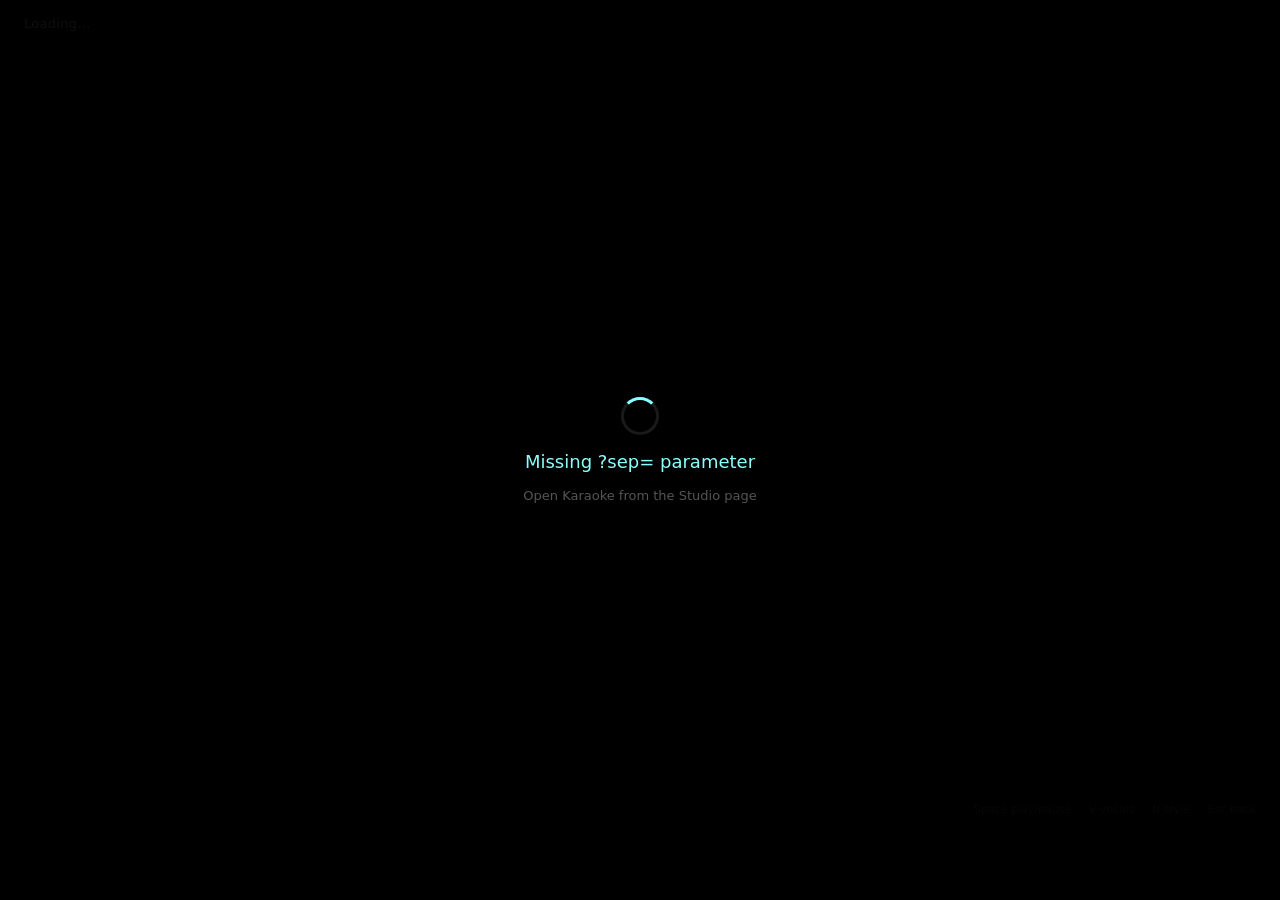
==== frontend/karaoke.html @ 3362b4e2 "karaoke lyrics sync" ====
<!DOCTYPE html>
<html lang="en">
<head>
<meta charset="UTF-8">
<meta name="viewport" content="width=device-width,initial-scale=1">
<title>WAIvePulse Karaoke</title>
<style>
*{box-sizing:border-box;margin:0;padding:0}
body{background:#000;color:#fff;font-family:'Segoe UI',system-ui,sans-serif;width:100vw;height:100vh;overflow:hidden;cursor:none}
body.show-cursor{cursor:default}

/* Visualizer */
#viz{position:fixed;inset:0;width:100%;height:100%;z-index:0}

/* Top scrim — helps lyrics pop */
#scrim-top{position:fixed;top:0;left:0;right:0;height:220px;background:linear-gradient(to bottom,rgba(0,0,0,0.72) 0%,transparent 100%);z-index:1;pointer-events:none}

/* Title */
#title-bar{position:fixed;top:16px;left:24px;font-size:13px;color:rgba(255,255,255,0.45);z-index:3;pointer-events:none;white-space:nowrap;overflow:hidden;text-overflow:ellipsis;max-width:45vw;letter-spacing:.3px}

/* 5-word lyric window */
#lyrics{position:fixed;top:52px;left:50%;transform:translateX(-50%);display:flex;align-items:baseline;gap:18px;z-index:2;white-space:nowrap;pointer-events:none}
.kw{font-weight:900;color:#fff;opacity:0;transition:opacity .08s;pointer-events:none;user-select:none;text-shadow:0 2px 16px rgba(0,0,0,0.9)}
#kw0,#kw4{font-size:30px}
#kw1,#kw3{font-size:46px}
#kw2{font-size:70px;color:#ffd84a;text-shadow:0 0 40px rgba(255,216,74,0.85),0 2px 16px rgba(0,0,0,0.9)}

/* Status overlay */
#status{position:fixed;inset:0;display:flex;align-items:center;justify-content:center;flex-direction:column;gap:16px;z-index:20;background:rgba(0,0,0,0.88)}
#status.hidden{display:none}
#status-msg{font-size:18px;color:#8cffff;text-align:center;max-width:500px}
#status-sub{font-size:13px;color:#555;text-align:center}
.spinner{width:38px;height:38px;border:3px solid #1a1a1a;border-top:3px solid #8cffff;border-radius:50%;animation:spin 1s linear infinite}
@keyframes spin{to{transform:rotate(360deg)}}

/* Controls bar */
#controls{position:fixed;bottom:0;left:0;right:0;padding:20px 24px 24px;background:linear-gradient(to top,rgba(0,0,0,0.9) 0%,transparent 100%);display:flex;align-items:center;gap:10px;z-index:5;transition:opacity .4s}
#controls.hidden{opacity:0;pointer-events:none}
.c-btn{background:rgba(255,255,255,0.08);border:1px solid rgba(255,255,255,0.18);color:#ccc;padding:6px 14px;border-radius:6px;cursor:pointer;font-size:12px;font-weight:600;transition:background .15s,border-color .15s;white-space:nowrap;flex-shrink:0;letter-spacing:.3px}
.c-btn:hover{background:rgba(255,255,255,0.18);color:#fff}
.c-btn.active{background:rgba(140,255,255,0.15);border-color:rgba(140,255,255,0.4);color:#8cffff}
#progress-wrap{flex:1;padding:8px 0;cursor:pointer}
#progress-bar{height:3px;background:rgba(255,255,255,0.12);border-radius:2px;position:relative}
#progress-fill{height:100%;background:#8cffff;border-radius:2px;width:0%;transition:width .08s}
#time-disp{font-size:11px;color:#666;font-family:'Courier New',monospace;white-space:nowrap;min-width:88px;text-align:right}

/* Volume slider */
#vol-wrap{display:flex;align-items:center;gap:6px;flex-shrink:0}
#vol-wrap label{font-size:11px;color:#666;white-space:nowrap}
#vol-slider{-webkit-appearance:none;appearance:none;width:80px;height:3px;border-radius:2px;background:rgba(255,255,255,0.15);outline:none;cursor:pointer}
#vol-slider::-webkit-slider-thumb{-webkit-appearance:none;appearance:none;width:13px;height:13px;border-radius:50%;background:#8cffff;cursor:pointer;box-shadow:0 0 6px rgba(140,255,255,0.6)}
#vol-slider::-moz-range-thumb{width:13px;height:13px;border:none;border-radius:50%;background:#8cffff;cursor:pointer}

/* Preset name flash */
#preset-name{position:fixed;bottom:80px;left:50%;transform:translateX(-50%);font-size:12px;color:rgba(140,255,255,0.6);letter-spacing:.5px;pointer-events:none;opacity:0;transition:opacity .4s;z-index:6;white-space:nowrap}

/* Help hint */
#hint{position:fixed;bottom:80px;right:24px;font-size:11px;color:rgba(255,255,255,0.2);pointer-events:none;z-index:6;line-height:1.8}
</style>
</head>
<body>

<canvas id="viz"></canvas>
<div id="scrim-top"></div>
<div id="title-bar">Loading…</div>

<div id="lyrics">
  <span class="kw" id="kw0"></span>
  <span class="kw" id="kw1"></span>
  <span class="kw" id="kw2"></span>
  <span class="kw" id="kw3"></span>
  <span class="kw" id="kw4"></span>
</div>

<div id="status">
  <div class="spinner"></div>
  <div id="status-msg">Loading…</div>
  <div id="status-sub"></div>
</div>

<div id="controls" class="hidden">
  <button class="c-btn" id="back-btn">← Studio</button>
  <button class="c-btn" id="play-btn" onclick="togglePlay()" style="min-width:36px">▶</button>
  <div id="progress-wrap" onclick="seekClick(event)">
    <div id="progress-bar"><div id="progress-fill"></div></div>
  </div>
  <div id="time-disp">0:00 / 0:00</div>
  <div id="vol-wrap">
    <label for="vol-slider">🔊</label>
    <input id="vol-slider" type="range" min="0" max="1" step="0.02" value="1" oninput="setVolume(this.value)">
  </div>
  <button class="c-btn" id="resync-btn" style="display:none" onclick="retranscribe()" title="Re-run transcription with a better model">🔄 Re-sync</button>
  <button class="c-btn" id="vocals-btn" onclick="toggleVocals()">🎤 Vocals ON</button>
  <button class="c-btn" onclick="nextPreset()" title="Cycle visual style (N)">🎨 Style</button>
</div>

<div id="preset-name"></div>
<div id="hint">Space play/pause &nbsp;·&nbsp; V vocals &nbsp;·&nbsp; N style &nbsp;·&nbsp; Esc back</div>

<script>
// ── Params ───────────────────────────────────────────────────────────────────
const _params = new URLSearchParams(location.search);
const _sepId  = _params.get('sep');

// ── State ────────────────────────────────────────────────────────────────────
let _actx=null,_playing=false,_dur=0;
let _startTime=0,_startOff=0;
let _stems={},_sources={},_vocalsGain=null,_masterGain=null,_analyser=null,_vocalsOn=true;
let _words=[],_lastWordIdx=-1,_matchPct=null;
let _presetIdx=0,_vizPhase=0,_hideTimer=null;
let _maskRot=0,_patRot=0,_bassSmooth=0,_midsSmooth=0,_hiSmooth=0;
let _beatFlash=0,_beatAvg=0,_patCache={};
let _stars=null,_bubbles=null,_lasers=null;
const _eyeImg=(()=>{const i=new Image();i.src='/assets/eye.png';return i;})();

const PRESETS=[
  {name:'Galaxy',       engine:'galaxy'},
  {name:'Aurora',       engine:'aurora'},
  {name:'Bars',         engine:'bars'},
  {name:'Scope',        engine:'scope'},
  {name:'Hypertube',    engine:'starfield'},
  {name:'Kaleidoscope', engine:'kaleidoscope'},
  {name:'Neon Tunnel',  engine:'tunnel',  shape:'triangle'},
  {name:'Hex Portal',   engine:'tunnel',  shape:'hex'},
  {name:'Bubbles',      engine:'bubbles'},
  {name:'Lasers',       engine:'lasers'},
  {name:'Eye',          engine:'eye'},
  {name:'Mandala',      engine:'mandala'},
  {name:'Solar Pulse',  engine:'mask', shape:'star5',    pat:'dots',    hue:28,  accent:180,patSize:40,motion:'pulse'},
  {name:'Deep Ocean',   engine:'mask', shape:'hex',      pat:'rings',   hue:195, accent:40, patSize:56,motion:'breathe'},
  {name:'Amethyst',     engine:'mask', shape:'flower',   pat:'grid',    hue:280, accent:60, patSize:44,motion:'spin'},
  {name:'Acid Rain',    engine:'mask', shape:'cross',    pat:'lines',   hue:120, accent:300,patSize:40,motion:'pulse'},
  {name:'Midnight',     engine:'mask', shape:'diamond',  pat:'hex',     hue:220, accent:30, patSize:52,motion:'breathe'},
  {name:'Inferno',      engine:'mask', shape:'star8',    pat:'chevron', hue:0,   accent:50, patSize:40,motion:'spin'},
  {name:'Arctic',       engine:'mask', shape:'triangle', pat:'dots',    hue:180, accent:280,patSize:36,motion:'pulse'},
  {name:'Gold Rush',    engine:'mask', shape:'star6',    pat:'grid',    hue:45,  accent:200,patSize:48,motion:'breathe'},
  {name:'Void',         engine:'mask', shape:'circle',   pat:'rings',   hue:260, accent:100,patSize:52,motion:'spin'},
  {name:'Plasma',       engine:'mask', shape:'flower',   pat:'chevron', hue:320, accent:170,patSize:44,motion:'pulse'},
  {name:'Forest',       engine:'mask', shape:'hex',      pat:'lines',   hue:100, accent:280,patSize:48,motion:'breathe'},
  {name:'Chrome',       engine:'mask', shape:'star5',    pat:'hex',     hue:-1,  accent:60, patSize:48,motion:'spin'},
];

// ── Helpers ──────────────────────────────────────────────────────────────────
function fmtTime(s){const m=Math.floor(s/60);return m+':'+((''+Math.floor(s%60)).padStart(2,'0'));}
function setStatus(msg,sub=''){document.getElementById('status-msg').textContent=msg;document.getElementById('status-sub').textContent=sub;}
function hideStatus(){document.getElementById('status').classList.add('hidden');}
function currentPos(){return _playing?_startOff+(_actx.currentTime-_startTime):_startOff;}

// ── Controls auto-hide ───────────────────────────────────────────────────────
document.addEventListener('mousemove',()=>{
  document.body.classList.add('show-cursor');
  document.getElementById('controls').classList.remove('hidden');
  document.getElementById('hint').style.opacity='1';
  clearTimeout(_hideTimer);
  _hideTimer=setTimeout(()=>{
    document.getElementById('controls').classList.add('hidden');
    document.getElementById('hint').style.opacity='0';
    document.body.classList.remove('show-cursor');
  },3500);
});

// ── Audio engine ─────────────────────────────────────────────────────────────
async function loadStems(stemUrls){
  _actx=new AudioContext();
  const master=_actx.createGain();
  _masterGain=master;
  _analyser=_actx.createAnalyser();
  _analyser.fftSize=2048;
  master.connect(_analyser);
  _analyser.connect(_actx.destination);

  const names=Object.keys(stemUrls);
  for(let i=0;i<names.length;i++){
    const name=names[i];
    setStatus('Loading stems…',`${i+1} / ${names.length}: ${name}`);
    try{
      const ab=await(await fetch(stemUrls[name])).arrayBuffer();
      const buf=await _actx.decodeAudioData(ab);
      const g=_actx.createGain();
      g.connect(master);
      _stems[name]={buffer:buf,gainNode:g};
      if(!_dur)_dur=buf.duration;
      if(name==='vocals')_vocalsGain=g;
    }catch(e){console.warn('stem load failed:',name,e);}
  }
}

function startPlayback(){
  if(!_actx||!Object.keys(_stems).length)return;
  if(_actx.state==='suspended')_actx.resume();
  _startTime=_actx.currentTime;
  const off=Math.max(0,Math.min(_dur,_startOff));
  for(const[name,t]of Object.entries(_stems)){
    const src=_actx.createBufferSource();
    src.buffer=t.buffer;
    src.connect(t.gainNode);
    src.start(_actx.currentTime+0.05,off);
    src.onended=()=>{if(_sources[name]===src)_sources[name]=null;};
    _sources[name]=src;
  }
  _playing=true;
  document.getElementById('play-btn').textContent='⏸';
}

function stopSources(){
  for(const s of Object.values(_sources)){try{s?.stop();}catch{}}
  _sources={};
}

function pausePlayback(){
  _startOff=currentPos();
  stopSources();
  _playing=false;
  document.getElementById('play-btn').textContent='▶';
}

function togglePlay(){_playing?pausePlayback():startPlayback();}

function seekTo(pos){
  const was=_playing;
  if(was)stopSources();
  _startOff=Math.max(0,Math.min(_dur,pos));
  _startTime=_actx?.currentTime||0;
  _lastWordIdx=-1;
  if(was)startPlayback();
}

function seekClick(e){
  const bar=document.getElementById('progress-bar');
  seekTo((e.offsetX/bar.clientWidth)*_dur);
}

function setVolume(v){
  if(_masterGain&&_actx)_masterGain.gain.setTargetAtTime(parseFloat(v),_actx.currentTime,0.02);
}

function toggleVocals(){
  if(!_vocalsGain||!_actx)return;
  _vocalsOn=!_vocalsOn;
  _vocalsGain.gain.setTargetAtTime(_vocalsOn?1:0,_actx.currentTime,0.05);
  const btn=document.getElementById('vocals-btn');
  btn.textContent=_vocalsOn?'🎤 Vocals ON':'🎤 Vocals OFF';
  btn.classList.toggle('active',!_vocalsOn);
}

function _updateResyncBtn(){
  const btn=document.getElementById('resync-btn');
  if(!btn)return;
  btn.style.display=_words.length?'':'none';
  if(_matchPct===null){btn.textContent='🔄 Re-sync';return;}
  const ok=_matchPct>=90;
  btn.textContent=`🔄 ${_matchPct}%`;
  btn.style.color=ok?'':'#ff7c7c';
  btn.style.borderColor=ok?'':'#7c2020';
  btn.title=ok
    ?`Lyrics matched ${_matchPct}% — click to re-run with a larger model`
    :`Only ${_matchPct}% of lyrics matched — click Re-sync for better accuracy`;
}

async function retranscribe(){
  const btn=document.getElementById('resync-btn');
  btn.textContent='⏳ Syncing…';btn.disabled=true;
  // Pick a better model than whatever was used before
  const model=_matchPct!==null&&_matchPct<85?'small':'small';
  try{
    const r=await fetch(`/transcribe/${_sepId}?force=true&model=${model}`,{method:'POST'});
    if(!r.ok)throw new Error(await r.text());
    // Poll until done
    for(;;){
      await new Promise(res=>setTimeout(res,2500));
      const d=await(await fetch('/transcribe/status/'+_sepId)).json();
      if(d.status==='done'){
        _matchPct=d.match_pct??null;
        _words=padLyricTail(d.words||[]);
        _lastWordIdx=-1;
        _updateResyncBtn();
        break;
      }
      if(d.status==='error'){btn.textContent='❌ Failed';btn.disabled=false;return;}
    }
  }catch(e){console.error(e);btn.textContent='❌ Error';}
  btn.disabled=false;
}

// ── Lyrics ───────────────────────────────────────────────────────────────────
function padLyricTail(words){
  if(!words.length)return words;
  const last=words[words.length-1];
  const out=[...words];
  for(let i=1;i<=5;i++)out.push({word:'',start:last.end+i*1.1-0.5,end:last.end+i*1.1+0.5});
  return out;
}
function findWordIdx(pos){
  let lo=0,hi=_words.length-1;
  while(lo<=hi){
    const mid=(lo+hi)>>1;
    if(_words[mid].end<pos)lo=mid+1;
    else if(_words[mid].start>pos)hi=mid-1;
    else return mid;
  }
  return Math.min(lo,_words.length-1);
}

function updateLyrics(pos){
  if(!_words.length)return;
  const idx=findWordIdx(pos);
  if(idx===_lastWordIdx)return;
  _lastWordIdx=idx;
  const OPA=[0.22,0.55,1.0,0.55,0.22];
  for(let si=0;si<5;si++){
    const wi=idx-2+si;
    const el=document.getElementById('kw'+si);
    if(wi>=0&&wi<_words.length){
      el.textContent=_words[wi].word;
      el.style.opacity=OPA[si];
    }else{
      el.textContent='';
      el.style.opacity=0;
    }
  }
}

// ── Visualizer ───────────────────────────────────────────────────────────────
const canvas=document.getElementById('viz');
const ctx=canvas.getContext('2d');

function resizeCanvas(){canvas.width=window.innerWidth;canvas.height=window.innerHeight;}
window.addEventListener('resize',()=>{resizeCanvas();_stars=null;_lasers=null;});
resizeCanvas();

function nextPreset(){
  _presetIdx=(_presetIdx+1)%PRESETS.length;
  _patCache={};_stars=null;_bubbles=null;_lasers=null;
  const el=document.getElementById('preset-name');
  el.textContent=PRESETS[_presetIdx].name;
  el.style.opacity='1';
  setTimeout(()=>el.style.opacity='0',1800);
}

// ── Audio helpers ─────────────────────────────────────────────────────────────
function getAudioLevels(freq){
  const n=freq.length;
  const be=Math.max(1,Math.floor(n*.03));
  const me=Math.max(be+1,Math.floor(n*.15));
  const he=Math.max(me+1,Math.floor(n*.4));
  let bass=0,mids=0,hi=0;
  for(let i=0;i<be;i++)bass+=freq[i]/255;
  for(let i=be;i<me;i++)mids+=freq[i]/255;
  for(let i=me;i<he;i++)hi+=freq[i]/255;
  bass/=be; mids/=(me-be); hi/=(he-me);
  return{bass,mids,hi,energy:(bass*2+mids+hi)/4};
}

// ── Starfield / Hypertube ─────────────────────────────────────────────────────
function newStar(W,H,spread){
  const a=Math.random()*Math.PI*2;
  const r=Math.pow(Math.random(),0.5)*0.75;
  return{x:Math.cos(a)*r,y:Math.sin(a)*r,z:spread?Math.random():1,pz:null,
    hue:Math.random()*360,speed:0.7+Math.random()*0.6};
}
function drawStarfield(W,H,freq){
  if(!_stars){_stars=[];for(let i=0;i<350;i++)_stars.push(newStar(W,H,true));}
  const focal=Math.min(W,H)*0.55,cx=W/2,cy=H/2;
  const spd=0.006+_bassSmooth*0.055;
  for(let i=0;i<_stars.length;i++){
    const s=_stars[i];
    s.pz=s.z; s.z-=spd*s.speed;
    if(s.z<=0.001){_stars[i]=newStar(W,H,false);continue;}
    const sx=cx+(s.x/s.z)*focal, sy=cy+(s.y/s.z)*focal;
    const px=cx+(s.x/s.pz)*focal,py=cy+(s.y/s.pz)*focal;
    if(sx<-20||sx>W+20||sy<-20||sy>H+20){_stars[i]=newStar(W,H,false);continue;}
    const bright=Math.pow(1-s.z,1.5);
    s.hue=(s.hue+0.4)%360;
    ctx.strokeStyle=`hsla(${s.hue},80%,${55+bright*40}%,${0.35+bright*0.65})`;
    ctx.lineWidth=Math.max(0.5,(1-s.z)*2.5+_bassSmooth*1.5);
    ctx.beginPath();ctx.moveTo(px,py);ctx.lineTo(sx,sy);ctx.stroke();
  }
  const rimR=Math.min(W,H)*0.38;
  const rim=ctx.createRadialGradient(cx,cy,rimR*.7,cx,cy,rimR*1.15);
  rim.addColorStop(0,'transparent');
  rim.addColorStop(0.7,`hsla(${(_vizPhase*15)%360},100%,50%,${0.04+_bassSmooth*0.08})`);
  rim.addColorStop(1,'transparent');
  ctx.fillStyle=rim;ctx.fillRect(0,0,W,H);
}

// ── Kaleidoscope ──────────────────────────────────────────────────────────────
function drawKaleidoscopeWedge(freq,wedgeAngle,maxR){
  const nBars=38;
  for(let i=0;i<nBars;i++){
    const t=i/nBars;
    const a=t*wedgeAngle;
    const amp=freq[Math.floor(t*freq.length*0.55)]/255;
    const r0=maxR*0.08, r1=r0+amp*maxR*0.92;
    const hue=(t*210+_vizPhase*55)%360;
    ctx.strokeStyle=`hsla(${hue},100%,${52+amp*32}%,${0.45+amp*0.55})`;
    ctx.lineWidth=1.2+amp*2.8;
    ctx.shadowColor=`hsla(${hue},100%,72%,0.7)`;ctx.shadowBlur=2+amp*9;
    ctx.beginPath();
    ctx.moveTo(Math.cos(a)*r0,Math.sin(a)*r0);
    ctx.lineTo(Math.cos(a)*r1,Math.sin(a)*r1);
    ctx.stroke();
  }
  for(let ri=0;ri<4;ri++){
    const rAmp=freq[10+ri*15]/255;
    const arcR=maxR*(0.18+ri*0.22+rAmp*0.06);
    ctx.strokeStyle=`hsla(${(_vizPhase*30+ri*50)%360},100%,70%,${0.14+rAmp*0.35})`;
    ctx.lineWidth=0.8+rAmp*1.5;
    ctx.beginPath();ctx.arc(0,0,arcR,0,wedgeAngle);ctx.stroke();
  }
  if(_beatFlash>0.15){
    for(let i=0;i<6;i++){
      const a=Math.random()*wedgeAngle, r=maxR*(0.1+Math.random()*0.85);
      ctx.fillStyle=`rgba(255,255,255,${_beatFlash*0.9})`;
      ctx.beginPath();ctx.arc(Math.cos(a)*r,Math.sin(a)*r,1+_beatFlash*3,0,Math.PI*2);ctx.fill();
    }
  }
  ctx.shadowBlur=0;
}
function drawKaleidoscope(W,H,freq){
  const cx=W/2,cy=H/2,N=12,wedge=Math.PI*2/N;
  const maxR=Math.min(W,H)*0.46;
  for(let s=0;s<N;s++){
    ctx.save();ctx.translate(cx,cy);
    ctx.rotate(s*wedge+_vizPhase*0.18);
    if(s%2===1)ctx.scale(1,-1);
    ctx.beginPath();ctx.moveTo(0,0);ctx.arc(0,0,maxR+10,0,wedge);ctx.closePath();ctx.clip();
    drawKaleidoscopeWedge(freq,wedge,maxR);
    ctx.restore();
  }
}

// ── Shape helper (shared by Tunnel + Mask) ────────────────────────────────────
function buildShapePath(c,shape,r){
  c.beginPath();
  if(shape==='flower'){
    for(let i=0;i<6;i++){
      const a=i/6*Math.PI*2,px=Math.cos(a)*r*.5,py=Math.sin(a)*r*.5;
      c.moveTo(px+r*.45,py);c.arc(px,py,r*.45,0,Math.PI*2);
    }
    return;
  }
  if(shape==='circle'){c.arc(0,0,r,0,Math.PI*2);c.closePath();return;}
  if(shape==='star5'||shape==='star6'||shape==='star8'){
    const pts=shape==='star5'?5:shape==='star6'?6:8, inner=r*(shape==='star8'?.44:.40);
    for(let i=0;i<pts*2;i++){
      const a=i/(pts*2)*Math.PI*2-Math.PI/2,rr=i%2===0?r:inner;
      i===0?c.moveTo(Math.cos(a)*rr,Math.sin(a)*rr):c.lineTo(Math.cos(a)*rr,Math.sin(a)*rr);
    }
  }else if(shape==='hex'){
    for(let i=0;i<6;i++){const a=i/6*Math.PI*2;i===0?c.moveTo(Math.cos(a)*r,Math.sin(a)*r):c.lineTo(Math.cos(a)*r,Math.sin(a)*r);}
  }else if(shape==='diamond'){
    c.moveTo(0,-r);c.lineTo(r*.6,0);c.lineTo(0,r);c.lineTo(-r*.6,0);
  }else if(shape==='cross'){
    const a=r*.35;
    c.moveTo(-a,-r);c.lineTo(a,-r);c.lineTo(a,-a);c.lineTo(r,-a);
    c.lineTo(r,a);c.lineTo(a,a);c.lineTo(a,r);c.lineTo(-a,r);
    c.lineTo(-a,a);c.lineTo(-r,a);c.lineTo(-r,-a);c.lineTo(-a,-a);
  }else if(shape==='triangle'){
    for(let i=0;i<3;i++){const a=i/3*Math.PI*2-Math.PI/2;i===0?c.moveTo(Math.cos(a)*r,Math.sin(a)*r):c.lineTo(Math.cos(a)*r,Math.sin(a)*r);}
  }
  c.closePath();
}

// ── Neon Tunnel ───────────────────────────────────────────────────────────────
function drawTunnel(W,H,freq,shape){
  const cx=W/2,cy=H/2,steps=52;
  const baseR=Math.min(W,H)*0.52, zoom=1+_beatFlash*0.18;
  ctx.save();ctx.translate(cx,cy);
  for(let i=steps;i>=0;i--){
    const t=i/steps, r=baseR*Math.pow(0.92,steps-i)*zoom;
    if(r<3)continue;
    const amp=freq[Math.floor(t*freq.length*0.5)]/255;
    const hue=(t*280+_vizPhase*25)%360;
    ctx.save();ctx.rotate(_vizPhase*0.45+i*0.055);
    buildShapePath(ctx,shape,r);
    ctx.strokeStyle=`hsla(${hue},100%,${48+amp*32}%,${0.25+amp*0.75})`;
    ctx.lineWidth=0.8+amp*2.2;
    ctx.shadowColor=`hsla(${hue},100%,70%,.55)`;ctx.shadowBlur=3+amp*10;
    ctx.stroke();ctx.shadowBlur=0;ctx.restore();
  }
  ctx.restore();
  const vg=ctx.createRadialGradient(cx,cy,0,cx,cy,baseR*0.3);
  vg.addColorStop(0,`hsla(${(_vizPhase*20)%360},100%,90%,${0.5+_bassSmooth*0.5})`);
  vg.addColorStop(1,'transparent');
  ctx.fillStyle=vg;ctx.fillRect(0,0,W,H);
}

// ── Bubbles ───────────────────────────────────────────────────────────────────
function newBubble(W,H,randomY){
  return{x:30+Math.random()*(W-60),y:randomY?Math.random()*H:H+60,
    vx:(Math.random()-0.5)*0.9,vy:-(0.4+Math.random()*1.2),
    r:18+Math.random()*55,hue:Math.random()*360,alpha:0.35+Math.random()*0.35,
    popping:false,popT:0,particles:null};
}
function popParticles(b){
  return Array.from({length:9},(_,i)=>{
    const a=i/9*Math.PI*2+(Math.random()-.5)*.4;
    return{x:b.x,y:b.y,vx:Math.cos(a)*(2+Math.random()*4),vy:Math.sin(a)*(2+Math.random()*4),r:2+Math.random()*4,life:1};
  });
}
function drawBubbles(W,H,freq){
  if(!_bubbles){_bubbles=[];for(let i=0;i<22;i++)_bubbles.push(newBubble(W,H,true));}
  if(_bubbles.length<28&&Math.random()<0.04)_bubbles.push(newBubble(W,H,false));
  if(_beatFlash>0.75){
    const n=1+Math.floor(_beatFlash*2);
    for(let k=0;k<n;k++){
      const live=_bubbles.filter(b=>!b.popping);
      if(live.length){const b=live[Math.floor(Math.random()*live.length)];b.popping=true;b.particles=popParticles(b);}
    }
  }
  for(let i=_bubbles.length-1;i>=0;i--){
    const b=_bubbles[i];
    if(b.popping){
      b.popT+=0.07;
      ctx.strokeStyle=`hsla(${b.hue},100%,75%,${1-b.popT})`;ctx.lineWidth=2;
      ctx.shadowColor=`hsla(${b.hue},100%,75%,0.6)`;ctx.shadowBlur=10;
      ctx.beginPath();ctx.arc(b.x,b.y,b.r+b.popT*50,0,Math.PI*2);ctx.stroke();
      ctx.shadowBlur=0;
      if(b.particles)for(const p of b.particles){
        p.x+=p.vx;p.y+=p.vy;p.vy+=0.08;p.life-=0.04;
        if(p.life>0){ctx.fillStyle=`hsla(${b.hue},100%,78%,${p.life})`;ctx.beginPath();ctx.arc(p.x,p.y,p.r*p.life,0,Math.PI*2);ctx.fill();}
      }
      if(b.popT>=1)_bubbles.splice(i,1);
      continue;
    }
    b.x+=b.vx+Math.sin(_vizPhase*0.7+i*0.8)*0.4;b.y+=b.vy;
    b.hue=(b.hue+0.25)%360;
    if(b.y+b.r<-80){_bubbles.splice(i,1);continue;}
    const g=ctx.createRadialGradient(b.x-b.r*.3,b.y-b.r*.3,b.r*.05,b.x,b.y,b.r);
    g.addColorStop(0,`hsla(${b.hue},50%,96%,${b.alpha*.85})`);
    g.addColorStop(0.45,`hsla(${b.hue},75%,62%,${b.alpha*.28})`);
    g.addColorStop(1,`hsla(${b.hue},100%,38%,${b.alpha*.65})`);
    ctx.fillStyle=g;ctx.beginPath();ctx.arc(b.x,b.y,b.r,0,Math.PI*2);ctx.fill();
    ctx.fillStyle=`rgba(255,255,255,${b.alpha*.45})`;
    ctx.beginPath();ctx.ellipse(b.x-b.r*.28,b.y-b.r*.32,b.r*.22,b.r*.13,-Math.PI/5,0,Math.PI*2);ctx.fill();
    ctx.strokeStyle=`hsla(${b.hue},100%,80%,${b.alpha*.5})`;ctx.lineWidth=1.2;
    ctx.beginPath();ctx.arc(b.x,b.y,b.r,0,Math.PI*2);ctx.stroke();
  }
}

// ── Lasers ────────────────────────────────────────────────────────────────────
function newLaser(W,H){
  const edge=Math.floor(Math.random()*4);
  const x=edge===1?W:edge===3?0:Math.random()*W;
  const y=edge===0?0:edge===2?H:Math.random()*H;
  const ang=Math.random()*Math.PI*2;
  return{x,y,vx:Math.cos(ang),vy:Math.sin(ang),hue:Math.random()*360,trail:[{x,y}]};
}
function drawLasers(W,H,freq){
  if(!_lasers){_lasers=[];for(let i=0;i<7;i++)_lasers.push(newLaser(W,H));}
  const spd=4+_bassSmooth*9, trailLen=18+Math.floor(_hiSmooth*12);
  for(const L of _lasers){
    L.x+=L.vx*spd;L.y+=L.vy*spd;
    if(L.x<=0||L.x>=W){L.vx*=-1;L.x=Math.max(0,Math.min(W,L.x));}
    if(L.y<=0||L.y>=H){L.vy*=-1;L.y=Math.max(0,Math.min(H,L.y));}
    L.hue=(L.hue+0.6+_midsSmooth*3)%360;
    L.trail.push({x:L.x,y:L.y});
    if(L.trail.length>trailLen)L.trail.shift();
    if(L.trail.length<2)continue;
    for(let i=1;i<L.trail.length;i++){
      const t=i/L.trail.length;
      ctx.strokeStyle=`hsla(${L.hue},100%,70%,${t*(0.5+_hiSmooth*0.5)})`;
      ctx.lineWidth=t*(2+_bassSmooth*4);
      ctx.shadowColor=`hsla(${L.hue},100%,70%,0.8)`;ctx.shadowBlur=4+t*16;
      ctx.beginPath();ctx.moveTo(L.trail[i-1].x,L.trail[i-1].y);ctx.lineTo(L.trail[i].x,L.trail[i].y);ctx.stroke();
    }
    ctx.shadowBlur=0;
  }
  if(_beatFlash>0.25){
    for(let i=0;i<_lasers.length;i++)for(let j=i+1;j<_lasers.length;j++){
      const d=Math.hypot(_lasers[i].x-_lasers[j].x,_lasers[i].y-_lasers[j].y);
      if(d<Math.min(W,H)*0.45){
        const h=(_lasers[i].hue+_lasers[j].hue)/2;
        ctx.strokeStyle=`hsla(${h},100%,85%,${_beatFlash*(1-d/(Math.min(W,H)*.45))*.5})`;
        ctx.lineWidth=1;ctx.shadowColor=`hsla(${h},100%,80%,.6)`;ctx.shadowBlur=8;
        ctx.beginPath();ctx.moveTo(_lasers[i].x,_lasers[i].y);ctx.lineTo(_lasers[j].x,_lasers[j].y);ctx.stroke();
        ctx.shadowBlur=0;
      }
    }
  }
}

// ── Eye Radial ────────────────────────────────────────────────────────────────
function drawEye(W,H,freq){
  const cx=W/2,cy=H/2;
  const eyeR=Math.min(W,H)*0.20;
  const barR0=eyeR+6, barMax=Math.min(W,H)*0.32;
  for(let i=0;i<256;i++){
    const amp=freq[Math.floor(i*freq.length/256)]/255;
    const angle=(i/256)*Math.PI*2-Math.PI/2+_vizPhase*0.08;
    const barLen=amp*barMax;
    if(barLen<2)continue;
    const hue=(i/256*360+_vizPhase*18)%360;
    const x0=cx+Math.cos(angle)*barR0, y0=cy+Math.sin(angle)*barR0;
    const x1=cx+Math.cos(angle)*(barR0+barLen), y1=cy+Math.sin(angle)*(barR0+barLen);
    const lg=ctx.createLinearGradient(x0,y0,x1,y1);
    lg.addColorStop(0,`hsla(${hue},100%,65%,${0.5+amp*0.5})`);
    lg.addColorStop(1,`hsla(${(hue+60)%360},100%,80%,0)`);
    ctx.strokeStyle=lg;ctx.lineWidth=1.2+amp*3;
    ctx.shadowColor=`hsla(${hue},100%,70%,.5)`;ctx.shadowBlur=4+amp*14;
    ctx.beginPath();ctx.moveTo(x0,y0);ctx.lineTo(x1,y1);ctx.stroke();
  }
  ctx.shadowBlur=0;
  ctx.save();
  ctx.beginPath();ctx.arc(cx,cy,eyeR,0,Math.PI*2);ctx.clip();
  if(_eyeImg.complete&&_eyeImg.naturalWidth){
    const ar=_eyeImg.naturalWidth/_eyeImg.naturalHeight;
    const dh=eyeR*2, dw=dh*ar;
    ctx.drawImage(_eyeImg,cx-dw/2,cy-dh/2,dw,dh);
  }else{
    const og=ctx.createRadialGradient(cx,cy,0,cx,cy,eyeR);
    og.addColorStop(0,`hsla(${(_vizPhase*20)%360},100%,85%,.9)`);
    og.addColorStop(1,`hsla(${(_vizPhase*20+120)%360},100%,35%,.4)`);
    ctx.fillStyle=og;ctx.fillRect(cx-eyeR,cy-eyeR,eyeR*2,eyeR*2);
  }
  ctx.restore();
  const haloHue=(_vizPhase*22)%360;
  const halo=ctx.createRadialGradient(cx,cy,eyeR*.85,cx,cy,eyeR*1.35);
  halo.addColorStop(0,`hsla(${haloHue},100%,70%,${0.18+_bassSmooth*0.3})`);
  halo.addColorStop(1,'transparent');
  ctx.fillStyle=halo;ctx.fillRect(0,0,W,H);
}

// ── Mandala Rings ─────────────────────────────────────────────────────────────
function drawMandala(W,H,freq){
  const cx=W/2,cy=H/2,minD=Math.min(W,H);
  const rings=[
    {n:3,  r:minD*.07, fi:.02,  spd: .014},
    {n:5,  r:minD*.13, fi:.06,  spd:-.010},
    {n:7,  r:minD*.20, fi:.12,  spd: .008},
    {n:8,  r:minD*.28, fi:.22,  spd:-.006},
    {n:11, r:minD*.36, fi:.36,  spd: .005},
    {n:14, r:minD*.44, fi:.52,  spd:-.004},
  ];
  ctx.save();ctx.translate(cx,cy);
  rings.forEach((ring,ri)=>{
    const amp=freq[Math.floor(ring.fi*freq.length)]/255;
    const rot=_vizPhase*ring.spd*80;
    const pr=minD*(0.028+amp*0.032);
    for(let i=0;i<ring.n;i++){
      const a=i/ring.n*Math.PI*2+rot;
      const px=Math.cos(a)*ring.r,py=Math.sin(a)*ring.r;
      const hue=(ri*42+i*(360/ring.n)+_vizPhase*28)%360;
      ctx.save();ctx.translate(px,py);ctx.rotate(a+_vizPhase*.5);
      ctx.fillStyle=`hsla(${hue},100%,62%,${0.5+amp*0.5})`;
      ctx.shadowColor=`hsla(${hue},100%,70%,0.7)`;ctx.shadowBlur=5+amp*14;
      ctx.beginPath();ctx.ellipse(0,0,pr*.45,pr,0,0,Math.PI*2);ctx.fill();
      ctx.shadowBlur=0;ctx.restore();
    }
  });
  const cHue=(_vizPhase*24)%360;
  const cg=ctx.createRadialGradient(0,0,0,0,0,minD*.055);
  cg.addColorStop(0,`hsla(${cHue},100%,98%,.95)`);
  cg.addColorStop(0.5,`hsla(${(cHue+80)%360},100%,70%,.5)`);
  cg.addColorStop(1,'transparent');
  ctx.fillStyle=cg;ctx.beginPath();ctx.arc(0,0,minD*.055,0,Math.PI*2);ctx.fill();
  ctx.restore();
}

// ── Classic engines (original 4) ─────────────────────────────────────────────
function drawGalaxy(W,H,freq){
  const cx=W/2,cy=H/2,n=120;
  for(let i=0;i<n;i++){
    const amp=freq[i*2]/255;
    const angle=(i/n*Math.PI*2)+_vizPhase*1.8;
    const r=50+amp*Math.min(W,H)*0.38;
    const x=cx+Math.cos(angle)*r,y=cy+Math.sin(angle)*r;
    const hue=(i/n*360+_vizPhase*25)%360;
    ctx.strokeStyle=`hsla(${hue},100%,${48+amp*44}%,${0.25+amp*0.75})`;
    ctx.lineWidth=1+amp*2.5;
    ctx.beginPath();ctx.moveTo(cx,cy);ctx.lineTo(x,y);ctx.stroke();
    if(amp>0.6){
      ctx.fillStyle=`hsla(${hue},100%,80%,${amp*0.5})`;
      ctx.beginPath();ctx.arc(x,y,amp*4,0,Math.PI*2);ctx.fill();
    }
  }
}
function drawAurora(W,H,freq){
  const bands=7;
  for(let b=0;b<bands;b++){
    const amp=freq[Math.floor(b*freq.length/bands)]/255;
    const hue=(b/bands*240+_vizPhase*18+160)%360;
    ctx.beginPath();
    for(let x=0;x<=W;x+=3){
      const t=x/W;
      const y=H*(0.28+b*0.07)
        +Math.sin(t*7+_vizPhase*(1+b*0.25))*H*(0.035+amp*0.07)
        +Math.sin(t*3.5-_vizPhase*(0.6+b*0.18))*H*(0.018+amp*0.04);
      x===0?ctx.moveTo(x,y):ctx.lineTo(x,y);
    }
    ctx.strokeStyle=`hsla(${hue},80%,62%,${0.12+amp*0.55})`;
    ctx.lineWidth=2+amp*5;ctx.stroke();
  }
}
function drawBars(W,H,freq){
  const n=96,bw=W/n;
  for(let i=0;i<n;i++){
    const amp=freq[Math.floor(i*freq.length/n)]/255;
    const h=amp*H*0.82,hue=(i/n*160+200)%360;
    const grad=ctx.createLinearGradient(0,H,0,H-h);
    grad.addColorStop(0,`hsla(${hue},100%,52%,0.85)`);
    grad.addColorStop(1,`hsla(${hue+50},100%,78%,0.4)`);
    ctx.fillStyle=grad;ctx.fillRect(i*bw+1,H-h,bw-2,h);
  }
}
function drawScope(W,H){
  const tbuf=new Uint8Array(_analyser.fftSize);
  _analyser.getByteTimeDomainData(tbuf);
  ctx.strokeStyle='rgba(140,255,255,0.75)';ctx.lineWidth=2;
  ctx.shadowColor='rgba(140,255,255,0.4)';ctx.shadowBlur=6;
  ctx.beginPath();
  for(let i=0;i<tbuf.length;i++){
    const x=i/tbuf.length*W,y=((tbuf[i]/128)-1)*H*0.38+H/2;
    i===0?ctx.moveTo(x,y):ctx.lineTo(x,y);
  }
  ctx.stroke();ctx.shadowBlur=0;
}

// ── Mask (2 presets) ──────────────────────────────────────────────────────────
function makeTileCanvas(pat,size,hue){
  const oc=document.createElement('canvas');oc.width=oc.height=size;
  const c=oc.getContext('2d');
  c.fillStyle=`hsl(${hue},80%,7%)`;c.fillRect(0,0,size,size);
  c.fillStyle=`hsl(${hue},100%,58%)`;c.strokeStyle=`hsl(${hue},100%,58%)`;
  if(pat==='dots'){
    const s=size/4;
    for(let x=s/2;x<size;x+=s)for(let y=s/2;y<size;y+=s){c.beginPath();c.arc(x,y,s*.26,0,Math.PI*2);c.fill();}
  }else if(pat==='lines'){
    c.lineWidth=1.5;
    for(let y=0;y<size;y+=size/5){c.beginPath();c.moveTo(0,y);c.lineTo(size,y);c.stroke();}
  }else if(pat==='grid'){
    c.lineWidth=1;
    for(let i=0;i<=size;i+=size/5){
      c.beginPath();c.moveTo(i,0);c.lineTo(i,size);c.stroke();
      c.beginPath();c.moveTo(0,i);c.lineTo(size,i);c.stroke();
    }
  }else if(pat==='chevron'){
    c.lineWidth=2;const h=size/3;
    for(let y=-h;y<size+h;y+=h){c.beginPath();c.moveTo(0,y+h/2);c.lineTo(size/2,y);c.lineTo(size,y+h/2);c.stroke();}
  }else if(pat==='rings'){
    c.lineWidth=1;
    for(let r=size*.12;r<size*.6;r+=size*.14){c.beginPath();c.arc(size/2,size/2,r,0,Math.PI*2);c.stroke();}
  }else if(pat==='hex'){
    c.lineWidth=1;const hr=size/4,hw=hr*Math.sqrt(3);
    for(let row=-1;row<4;row++)for(let col=-1;col<4;col++){
      const ox=col*hw+(row%2===0?0:hw/2),oy=row*hr*1.5;
      c.beginPath();
      for(let i=0;i<6;i++){const a=i/6*Math.PI*2;i===0?c.moveTo(ox+Math.cos(a)*hr,oy+Math.sin(a)*hr):c.lineTo(ox+Math.cos(a)*hr,oy+Math.sin(a)*hr);}
      c.closePath();c.stroke();
    }
  }
  return oc;
}
function getPattern(pat,size,hue){
  const key=`${pat}_${size}_${Math.round(hue/30)*30}`;
  if(!_patCache[key]){_patCache[key]=ctx.createPattern(makeTileCanvas(pat,size,hue),'repeat');}
  return _patCache[key];
}
const _ACCENT={star5:'star6',star6:'star8',star8:'star5',hex:'diamond',diamond:'hex',flower:'circle',circle:'flower',cross:'triangle',triangle:'cross'};
function drawMask(W,H,p){
  const spd=.006+_midsSmooth*.04;
  if(p.motion==='spin'){_maskRot+=spd;_patRot-=spd*.65;}
  else if(p.motion==='pulse'){_maskRot+=.003+_midsSmooth*.022;_patRot+=.0025;}
  else{_maskRot+=Math.sin(_vizPhase)*.006;_patRot+=.004;}
  const hue=p.hue<0?(_vizPhase*12)%360:p.hue;
  const cx=W/2,cy=H/2;
  const r=Math.min(W,H)*(p.motion==='breathe'?.23+.055*Math.sin(_vizPhase*.5):.24)*(1+_bassSmooth*.55);
  const ag=ctx.createRadialGradient(cx,cy,r*.2,cx,cy,r*2);
  ag.addColorStop(0,`hsla(${hue},90%,48%,${.06+_bassSmooth*.1})`);ag.addColorStop(1,'transparent');
  ctx.fillStyle=ag;ctx.fillRect(0,0,W,H);
  if(_beatFlash>.04){
    const bf=ctx.createRadialGradient(cx,cy,0,cx,cy,r*2.8);
    bf.addColorStop(0,`hsla(${hue},100%,70%,${_beatFlash*.28})`);bf.addColorStop(1,'transparent');
    ctx.fillStyle=bf;ctx.fillRect(0,0,W,H);
  }
  const pat=getPattern(p.pat,p.patSize||48,hue);
  ctx.save();ctx.translate(cx,cy);ctx.rotate(_maskRot);buildShapePath(ctx,p.shape,r);ctx.clip();
  ctx.rotate(-_maskRot+_patRot);ctx.translate(-cx,-cy);ctx.fillStyle=pat;ctx.fillRect(0,0,W,H);
  ctx.restore();
  ctx.save();ctx.translate(cx,cy);ctx.rotate(_maskRot);buildShapePath(ctx,p.shape,r);
  ctx.strokeStyle=`hsla(${hue},100%,72%,${.45+_bassSmooth*.55})`;
  ctx.lineWidth=1.5+_bassSmooth*3;ctx.shadowColor=`hsla(${hue},100%,72%,.55)`;ctx.shadowBlur=10+_bassSmooth*22;
  ctx.stroke();ctx.shadowBlur=0;ctx.restore();
  const r2=r*(.52+_hiSmooth*.3),aHue=(hue+p.accent)%360,accShape=_ACCENT[p.shape]||p.shape;
  ctx.save();ctx.translate(cx,cy);ctx.rotate(-_maskRot*1.4+_vizPhase*.3);buildShapePath(ctx,accShape,r2);
  ctx.strokeStyle=`hsla(${aHue},100%,70%,${.25+_hiSmooth*.6})`;
  ctx.lineWidth=1.5;ctx.shadowColor=`hsla(${aHue},100%,70%,.4)`;ctx.shadowBlur=8;
  ctx.stroke();ctx.shadowBlur=0;ctx.restore();
}

// ── Main render ───────────────────────────────────────────────────────────────
function renderFrame(){
  requestAnimationFrame(renderFrame);
  const W=canvas.width,H=canvas.height;
  if(!_analyser){ctx.fillStyle='#000';ctx.fillRect(0,0,W,H);return;}
  const freq=new Uint8Array(_analyser.frequencyBinCount);
  _analyser.getByteFrequencyData(freq);
  const{bass,mids,hi,energy}=getAudioLevels(freq);
  _bassSmooth=_bassSmooth*.72+bass*.28;
  _midsSmooth=_midsSmooth*.72+mids*.28;
  _hiSmooth  =_hiSmooth  *.72+hi  *.28;
  _beatAvg=_beatAvg*.96+energy*.04;
  if(energy>_beatAvg*1.45&&energy>.08)_beatFlash=Math.min(1,_beatFlash+.7);
  _beatFlash*=.88;
  _vizPhase+=0.018;
  ctx.fillStyle='rgba(0,0,0,0.15)';ctx.fillRect(0,0,W,H);
  const p=PRESETS[_presetIdx];
  if(p.engine==='galaxy')            drawGalaxy(W,H,freq);
  else if(p.engine==='aurora')       drawAurora(W,H,freq);
  else if(p.engine==='bars')         drawBars(W,H,freq);
  else if(p.engine==='scope')        drawScope(W,H);
  else if(p.engine==='starfield')    drawStarfield(W,H,freq);
  else if(p.engine==='kaleidoscope') drawKaleidoscope(W,H,freq);
  else if(p.engine==='tunnel')       drawTunnel(W,H,freq,p.shape);
  else if(p.engine==='bubbles')      drawBubbles(W,H,freq);
  else if(p.engine==='lasers')       drawLasers(W,H,freq);
  else if(p.engine==='eye')          drawEye(W,H,freq);
  else if(p.engine==='mandala')      drawMandala(W,H,freq);
  else if(p.engine==='mask')         drawMask(W,H,p);
}

// ── RAF loop ─────────────────────────────────────────────────────────────────
function rafLoop(){
  requestAnimationFrame(rafLoop);
  if(!_actx||!_playing)return;
  const pos=currentPos();
  if(pos>=_dur){pausePlayback();return;}
  updateLyrics(pos);
  document.getElementById('progress-fill').style.width=(_dur?pos/_dur*100:0)+'%';
  document.getElementById('time-disp').textContent=fmtTime(pos)+' / '+fmtTime(_dur);
}

// ── Keyboard ─────────────────────────────────────────────────────────────────
document.addEventListener('keydown',e=>{
  if(e.key===' '){e.preventDefault();togglePlay();}
  if(e.key==='Escape')goBack();
  if(e.key==='v'||e.key==='V')toggleVocals();
  if(e.key==='n'||e.key==='N')nextPreset();
  if(e.key==='ArrowLeft')seekTo(Math.max(0,currentPos()-5));
  if(e.key==='ArrowRight')seekTo(Math.min(_dur,currentPos()+5));
});

function goBack(){
  const base='/studio?sep='+_sepId;
  window.location.href=base;
}

// ── Transcription polling ────────────────────────────────────────────────────
async function waitForTranscription(){
  for(;;){
    const d=await(await fetch('/transcribe/status/'+_sepId)).json();
    if(d.status==='done'){_matchPct=d.match_pct??null;_words=padLyricTail(d.words||[]);return;}
    if(d.status==='error'){console.warn('Transcription failed:',d.message);return;}
    setStatus('Transcribing lyrics…','This takes 30–60 seconds — Whisper is reading the vocals stem');
    await new Promise(r=>setTimeout(r,2500));
  }
}

// ── Main init ────────────────────────────────────────────────────────────────
async function init(){
  if(!_sepId){setStatus('Missing ?sep= parameter','Open Karaoke from the Studio page');return;}

  document.getElementById('back-btn').onclick=goBack;

  try{
    setStatus('Loading separation…');
    const sepRes=await fetch('/separate/status/'+_sepId);
    if(!sepRes.ok)throw new Error('Separation not found ('+sepRes.status+')');
    const sep=await sepRes.json();
    if(sep.status!=='done')throw new Error('Separation not ready: '+sep.status);

    // Get title from job
    const jobId=sep.job_id;
    let title='WAIvePulse';
    if(jobId){
      const jr=await fetch('/status/'+jobId);
      if(jr.ok){const jd=await jr.json();title=jd.title||title;}
    }
    document.getElementById('title-bar').textContent=title;
    document.title='Karaoke — '+title;

    // Load audio
    await loadStems(sep.stems);

    // Check transcription
    const txd=await(await fetch('/transcribe/status/'+_sepId)).json();
    if(txd.status==='done'){
      _matchPct=txd.match_pct??null;
      _words=padLyricTail(txd.words||[]);
    }else if(txd.status==='transcribing'){
      setStatus('Transcribing lyrics…','This takes 30–60 seconds');
      await waitForTranscription();
    }else{
      // Check if whisper available; if so start it
      const ws=await(await fetch('/whisper-status')).json();
      if(ws.available){
        setStatus('Starting transcription…','Whisper will read the vocals stem');
        const tr=await fetch('/transcribe/'+_sepId,{method:'POST'});
        if(tr.ok){await waitForTranscription();}
      }
      // No whisper — karaoke plays without timed lyrics
    }

    hideStatus();
    document.getElementById('controls').classList.remove('hidden');
    _updateResyncBtn();
    startPlayback();

  }catch(e){
    setStatus('Error loading karaoke',e.message);
    console.error(e);
  }
}

renderFrame();
rafLoop();
init();
</script>
</body>
</html>
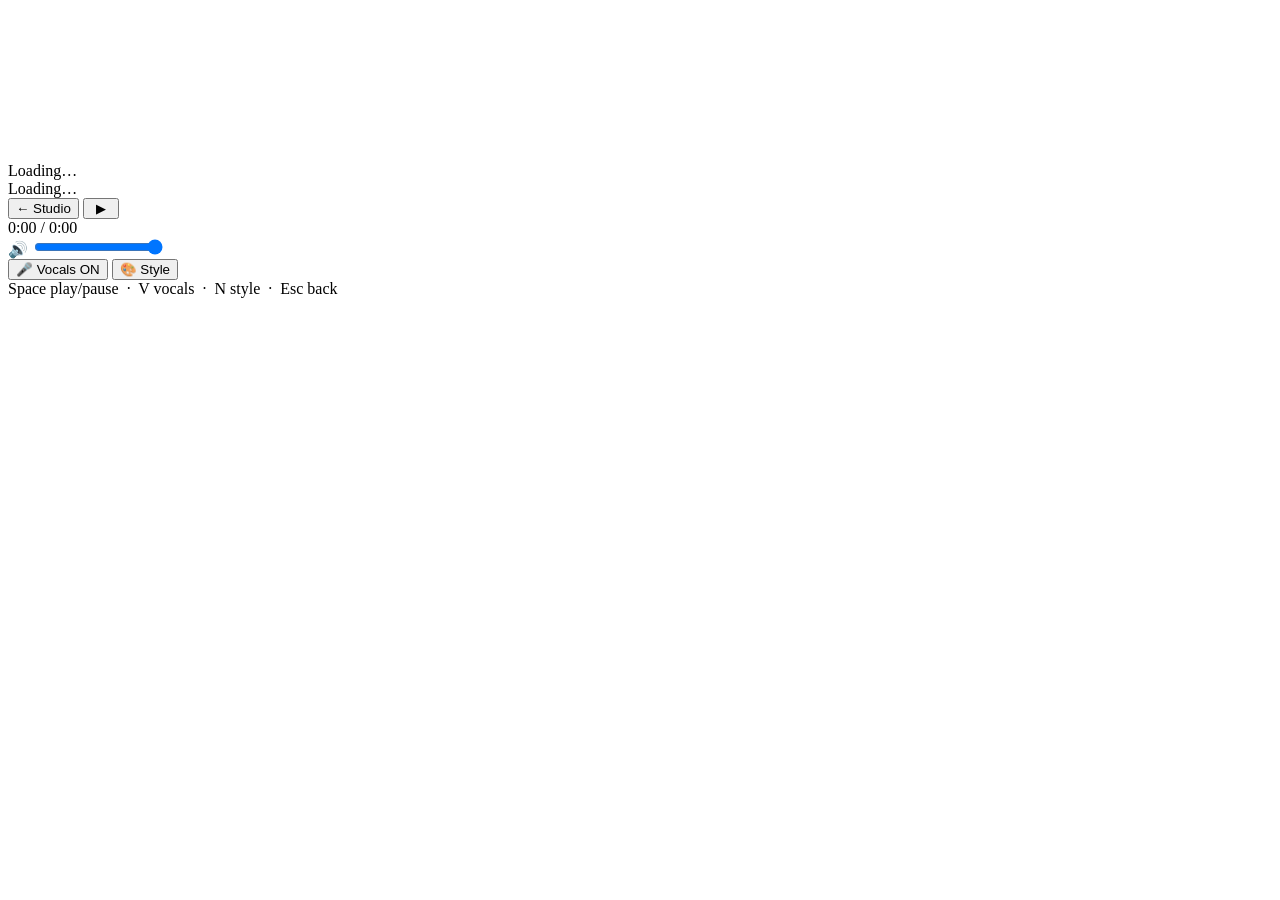
==== commit 9077ed73: "looper updates." ====
--- a/frontend/karaoke.html
+++ b/frontend/karaoke.html
@@ -4,59 +4,8 @@
 <meta charset="UTF-8">
 <meta name="viewport" content="width=device-width,initial-scale=1">
 <title>WAIvePulse Karaoke</title>
-<style>
-*{box-sizing:border-box;margin:0;padding:0}
-body{background:#000;color:#fff;font-family:'Segoe UI',system-ui,sans-serif;width:100vw;height:100vh;overflow:hidden;cursor:none}
-body.show-cursor{cursor:default}
-
-/* Visualizer */
-#viz{position:fixed;inset:0;width:100%;height:100%;z-index:0}
-
-/* Top scrim — helps lyrics pop */
-#scrim-top{position:fixed;top:0;left:0;right:0;height:220px;background:linear-gradient(to bottom,rgba(0,0,0,0.72) 0%,transparent 100%);z-index:1;pointer-events:none}
-
-/* Title */
-#title-bar{position:fixed;top:16px;left:24px;font-size:13px;color:rgba(255,255,255,0.45);z-index:3;pointer-events:none;white-space:nowrap;overflow:hidden;text-overflow:ellipsis;max-width:45vw;letter-spacing:.3px}
-
-/* 5-word lyric window */
-#lyrics{position:fixed;top:52px;left:50%;transform:translateX(-50%);display:flex;align-items:baseline;gap:18px;z-index:2;white-space:nowrap;pointer-events:none}
-.kw{font-weight:900;color:#fff;opacity:0;transition:opacity .08s;pointer-events:none;user-select:none;text-shadow:0 2px 16px rgba(0,0,0,0.9)}
-#kw0,#kw4{font-size:30px}
-#kw1,#kw3{font-size:46px}
-#kw2{font-size:70px;color:#ffd84a;text-shadow:0 0 40px rgba(255,216,74,0.85),0 2px 16px rgba(0,0,0,0.9)}
-
-/* Status overlay */
-#status{position:fixed;inset:0;display:flex;align-items:center;justify-content:center;flex-direction:column;gap:16px;z-index:20;background:rgba(0,0,0,0.88)}
-#status.hidden{display:none}
-#status-msg{font-size:18px;color:#8cffff;text-align:center;max-width:500px}
-#status-sub{font-size:13px;color:#555;text-align:center}
-.spinner{width:38px;height:38px;border:3px solid #1a1a1a;border-top:3px solid #8cffff;border-radius:50%;animation:spin 1s linear infinite}
-@keyframes spin{to{transform:rotate(360deg)}}
-
-/* Controls bar */
-#controls{position:fixed;bottom:0;left:0;right:0;padding:20px 24px 24px;background:linear-gradient(to top,rgba(0,0,0,0.9) 0%,transparent 100%);display:flex;align-items:center;gap:10px;z-index:5;transition:opacity .4s}
-#controls.hidden{opacity:0;pointer-events:none}
-.c-btn{background:rgba(255,255,255,0.08);border:1px solid rgba(255,255,255,0.18);color:#ccc;padding:6px 14px;border-radius:6px;cursor:pointer;font-size:12px;font-weight:600;transition:background .15s,border-color .15s;white-space:nowrap;flex-shrink:0;letter-spacing:.3px}
-.c-btn:hover{background:rgba(255,255,255,0.18);color:#fff}
-.c-btn.active{background:rgba(140,255,255,0.15);border-color:rgba(140,255,255,0.4);color:#8cffff}
-#progress-wrap{flex:1;padding:8px 0;cursor:pointer}
-#progress-bar{height:3px;background:rgba(255,255,255,0.12);border-radius:2px;position:relative}
-#progress-fill{height:100%;background:#8cffff;border-radius:2px;width:0%;transition:width .08s}
-#time-disp{font-size:11px;color:#666;font-family:'Courier New',monospace;white-space:nowrap;min-width:88px;text-align:right}
-
-/* Volume slider */
-#vol-wrap{display:flex;align-items:center;gap:6px;flex-shrink:0}
-#vol-wrap label{font-size:11px;color:#666;white-space:nowrap}
-#vol-slider{-webkit-appearance:none;appearance:none;width:80px;height:3px;border-radius:2px;background:rgba(255,255,255,0.15);outline:none;cursor:pointer}
-#vol-slider::-webkit-slider-thumb{-webkit-appearance:none;appearance:none;width:13px;height:13px;border-radius:50%;background:#8cffff;cursor:pointer;box-shadow:0 0 6px rgba(140,255,255,0.6)}
-#vol-slider::-moz-range-thumb{width:13px;height:13px;border:none;border-radius:50%;background:#8cffff;cursor:pointer}
-
-/* Preset name flash */
-#preset-name{position:fixed;bottom:80px;left:50%;transform:translateX(-50%);font-size:12px;color:rgba(140,255,255,0.6);letter-spacing:.5px;pointer-events:none;opacity:0;transition:opacity .4s;z-index:6;white-space:nowrap}
-
-/* Help hint */
-#hint{position:fixed;bottom:80px;right:24px;font-size:11px;color:rgba(255,255,255,0.2);pointer-events:none;z-index:6;line-height:1.8}
-</style>
+<link rel="icon" type="image/png" href="/assets/wave small.png">
+<link rel="stylesheet" href="/css/karaoke.css">
 </head>
 <body>
 
@@ -97,824 +46,6 @@
 <div id="preset-name"></div>
 <div id="hint">Space play/pause &nbsp;·&nbsp; V vocals &nbsp;·&nbsp; N style &nbsp;·&nbsp; Esc back</div>
 
-<script>
-// ── Params ───────────────────────────────────────────────────────────────────
-const _params = new URLSearchParams(location.search);
-const _sepId  = _params.get('sep');
-
-// ── State ────────────────────────────────────────────────────────────────────
-let _actx=null,_playing=false,_dur=0;
-let _startTime=0,_startOff=0;
-let _stems={},_sources={},_vocalsGain=null,_masterGain=null,_analyser=null,_vocalsOn=true;
-let _words=[],_lastWordIdx=-1,_matchPct=null;
-let _presetIdx=0,_vizPhase=0,_hideTimer=null;
-let _maskRot=0,_patRot=0,_bassSmooth=0,_midsSmooth=0,_hiSmooth=0;
-let _beatFlash=0,_beatAvg=0,_patCache={};
-let _stars=null,_bubbles=null,_lasers=null;
-const _eyeImg=(()=>{const i=new Image();i.src='/assets/eye.png';return i;})();
-
-const PRESETS=[
-  {name:'Galaxy',       engine:'galaxy'},
-  {name:'Aurora',       engine:'aurora'},
-  {name:'Bars',         engine:'bars'},
-  {name:'Scope',        engine:'scope'},
-  {name:'Hypertube',    engine:'starfield'},
-  {name:'Kaleidoscope', engine:'kaleidoscope'},
-  {name:'Neon Tunnel',  engine:'tunnel',  shape:'triangle'},
-  {name:'Hex Portal',   engine:'tunnel',  shape:'hex'},
-  {name:'Bubbles',      engine:'bubbles'},
-  {name:'Lasers',       engine:'lasers'},
-  {name:'Eye',          engine:'eye'},
-  {name:'Mandala',      engine:'mandala'},
-  {name:'Solar Pulse',  engine:'mask', shape:'star5',    pat:'dots',    hue:28,  accent:180,patSize:40,motion:'pulse'},
-  {name:'Deep Ocean',   engine:'mask', shape:'hex',      pat:'rings',   hue:195, accent:40, patSize:56,motion:'breathe'},
-  {name:'Amethyst',     engine:'mask', shape:'flower',   pat:'grid',    hue:280, accent:60, patSize:44,motion:'spin'},
-  {name:'Acid Rain',    engine:'mask', shape:'cross',    pat:'lines',   hue:120, accent:300,patSize:40,motion:'pulse'},
-  {name:'Midnight',     engine:'mask', shape:'diamond',  pat:'hex',     hue:220, accent:30, patSize:52,motion:'breathe'},
-  {name:'Inferno',      engine:'mask', shape:'star8',    pat:'chevron', hue:0,   accent:50, patSize:40,motion:'spin'},
-  {name:'Arctic',       engine:'mask', shape:'triangle', pat:'dots',    hue:180, accent:280,patSize:36,motion:'pulse'},
-  {name:'Gold Rush',    engine:'mask', shape:'star6',    pat:'grid',    hue:45,  accent:200,patSize:48,motion:'breathe'},
-  {name:'Void',         engine:'mask', shape:'circle',   pat:'rings',   hue:260, accent:100,patSize:52,motion:'spin'},
-  {name:'Plasma',       engine:'mask', shape:'flower',   pat:'chevron', hue:320, accent:170,patSize:44,motion:'pulse'},
-  {name:'Forest',       engine:'mask', shape:'hex',      pat:'lines',   hue:100, accent:280,patSize:48,motion:'breathe'},
-  {name:'Chrome',       engine:'mask', shape:'star5',    pat:'hex',     hue:-1,  accent:60, patSize:48,motion:'spin'},
-];
-
-// ── Helpers ──────────────────────────────────────────────────────────────────
-function fmtTime(s){const m=Math.floor(s/60);return m+':'+((''+Math.floor(s%60)).padStart(2,'0'));}
-function setStatus(msg,sub=''){document.getElementById('status-msg').textContent=msg;document.getElementById('status-sub').textContent=sub;}
-function hideStatus(){document.getElementById('status').classList.add('hidden');}
-function currentPos(){return _playing?_startOff+(_actx.currentTime-_startTime):_startOff;}
-
-// ── Controls auto-hide ───────────────────────────────────────────────────────
-document.addEventListener('mousemove',()=>{
-  document.body.classList.add('show-cursor');
-  document.getElementById('controls').classList.remove('hidden');
-  document.getElementById('hint').style.opacity='1';
-  clearTimeout(_hideTimer);
-  _hideTimer=setTimeout(()=>{
-    document.getElementById('controls').classList.add('hidden');
-    document.getElementById('hint').style.opacity='0';
-    document.body.classList.remove('show-cursor');
-  },3500);
-});
-
-// ── Audio engine ─────────────────────────────────────────────────────────────
-async function loadStems(stemUrls){
-  _actx=new AudioContext();
-  const master=_actx.createGain();
-  _masterGain=master;
-  _analyser=_actx.createAnalyser();
-  _analyser.fftSize=2048;
-  master.connect(_analyser);
-  _analyser.connect(_actx.destination);
-
-  const names=Object.keys(stemUrls);
-  for(let i=0;i<names.length;i++){
-    const name=names[i];
-    setStatus('Loading stems…',`${i+1} / ${names.length}: ${name}`);
-    try{
-      const ab=await(await fetch(stemUrls[name])).arrayBuffer();
-      const buf=await _actx.decodeAudioData(ab);
-      const g=_actx.createGain();
-      g.connect(master);
-      _stems[name]={buffer:buf,gainNode:g};
-      if(!_dur)_dur=buf.duration;
-      if(name==='vocals')_vocalsGain=g;
-    }catch(e){console.warn('stem load failed:',name,e);}
-  }
-}
-
-function startPlayback(){
-  if(!_actx||!Object.keys(_stems).length)return;
-  if(_actx.state==='suspended')_actx.resume();
-  _startTime=_actx.currentTime;
-  const off=Math.max(0,Math.min(_dur,_startOff));
-  for(const[name,t]of Object.entries(_stems)){
-    const src=_actx.createBufferSource();
-    src.buffer=t.buffer;
-    src.connect(t.gainNode);
-    src.start(_actx.currentTime+0.05,off);
-    src.onended=()=>{if(_sources[name]===src)_sources[name]=null;};
-    _sources[name]=src;
-  }
-  _playing=true;
-  document.getElementById('play-btn').textContent='⏸';
-}
-
-function stopSources(){
-  for(const s of Object.values(_sources)){try{s?.stop();}catch{}}
-  _sources={};
-}
-
-function pausePlayback(){
-  _startOff=currentPos();
-  stopSources();
-  _playing=false;
-  document.getElementById('play-btn').textContent='▶';
-}
-
-function togglePlay(){_playing?pausePlayback():startPlayback();}
-
-function seekTo(pos){
-  const was=_playing;
-  if(was)stopSources();
-  _startOff=Math.max(0,Math.min(_dur,pos));
-  _startTime=_actx?.currentTime||0;
-  _lastWordIdx=-1;
-  if(was)startPlayback();
-}
-
-function seekClick(e){
-  const bar=document.getElementById('progress-bar');
-  seekTo((e.offsetX/bar.clientWidth)*_dur);
-}
-
-function setVolume(v){
-  if(_masterGain&&_actx)_masterGain.gain.setTargetAtTime(parseFloat(v),_actx.currentTime,0.02);
-}
-
-function toggleVocals(){
-  if(!_vocalsGain||!_actx)return;
-  _vocalsOn=!_vocalsOn;
-  _vocalsGain.gain.setTargetAtTime(_vocalsOn?1:0,_actx.currentTime,0.05);
-  const btn=document.getElementById('vocals-btn');
-  btn.textContent=_vocalsOn?'🎤 Vocals ON':'🎤 Vocals OFF';
-  btn.classList.toggle('active',!_vocalsOn);
-}
-
-function _updateResyncBtn(){
-  const btn=document.getElementById('resync-btn');
-  if(!btn)return;
-  btn.style.display=_words.length?'':'none';
-  if(_matchPct===null){btn.textContent='🔄 Re-sync';return;}
-  const ok=_matchPct>=90;
-  btn.textContent=`🔄 ${_matchPct}%`;
-  btn.style.color=ok?'':'#ff7c7c';
-  btn.style.borderColor=ok?'':'#7c2020';
-  btn.title=ok
-    ?`Lyrics matched ${_matchPct}% — click to re-run with a larger model`
-    :`Only ${_matchPct}% of lyrics matched — click Re-sync for better accuracy`;
-}
-
-async function retranscribe(){
-  const btn=document.getElementById('resync-btn');
-  btn.textContent='⏳ Syncing…';btn.disabled=true;
-  // Pick a better model than whatever was used before
-  const model=_matchPct!==null&&_matchPct<85?'small':'small';
-  try{
-    const r=await fetch(`/transcribe/${_sepId}?force=true&model=${model}`,{method:'POST'});
-    if(!r.ok)throw new Error(await r.text());
-    // Poll until done
-    for(;;){
-      await new Promise(res=>setTimeout(res,2500));
-      const d=await(await fetch('/transcribe/status/'+_sepId)).json();
-      if(d.status==='done'){
-        _matchPct=d.match_pct??null;
-        _words=padLyricTail(d.words||[]);
-        _lastWordIdx=-1;
-        _updateResyncBtn();
-        break;
-      }
-      if(d.status==='error'){btn.textContent='❌ Failed';btn.disabled=false;return;}
-    }
-  }catch(e){console.error(e);btn.textContent='❌ Error';}
-  btn.disabled=false;
-}
-
-// ── Lyrics ───────────────────────────────────────────────────────────────────
-function padLyricTail(words){
-  if(!words.length)return words;
-  const last=words[words.length-1];
-  const out=[...words];
-  for(let i=1;i<=5;i++)out.push({word:'',start:last.end+i*1.1-0.5,end:last.end+i*1.1+0.5});
-  return out;
-}
-function findWordIdx(pos){
-  let lo=0,hi=_words.length-1;
-  while(lo<=hi){
-    const mid=(lo+hi)>>1;
-    if(_words[mid].end<pos)lo=mid+1;
-    else if(_words[mid].start>pos)hi=mid-1;
-    else return mid;
-  }
-  return Math.min(lo,_words.length-1);
-}
-
-function updateLyrics(pos){
-  if(!_words.length)return;
-  const idx=findWordIdx(pos);
-  if(idx===_lastWordIdx)return;
-  _lastWordIdx=idx;
-  const OPA=[0.22,0.55,1.0,0.55,0.22];
-  for(let si=0;si<5;si++){
-    const wi=idx-2+si;
-    const el=document.getElementById('kw'+si);
-    if(wi>=0&&wi<_words.length){
-      el.textContent=_words[wi].word;
-      el.style.opacity=OPA[si];
-    }else{
-      el.textContent='';
-      el.style.opacity=0;
-    }
-  }
-}
-
-// ── Visualizer ───────────────────────────────────────────────────────────────
-const canvas=document.getElementById('viz');
-const ctx=canvas.getContext('2d');
-
-function resizeCanvas(){canvas.width=window.innerWidth;canvas.height=window.innerHeight;}
-window.addEventListener('resize',()=>{resizeCanvas();_stars=null;_lasers=null;});
-resizeCanvas();
-
-function nextPreset(){
-  _presetIdx=(_presetIdx+1)%PRESETS.length;
-  _patCache={};_stars=null;_bubbles=null;_lasers=null;
-  const el=document.getElementById('preset-name');
-  el.textContent=PRESETS[_presetIdx].name;
-  el.style.opacity='1';
-  setTimeout(()=>el.style.opacity='0',1800);
-}
-
-// ── Audio helpers ─────────────────────────────────────────────────────────────
-function getAudioLevels(freq){
-  const n=freq.length;
-  const be=Math.max(1,Math.floor(n*.03));
-  const me=Math.max(be+1,Math.floor(n*.15));
-  const he=Math.max(me+1,Math.floor(n*.4));
-  let bass=0,mids=0,hi=0;
-  for(let i=0;i<be;i++)bass+=freq[i]/255;
-  for(let i=be;i<me;i++)mids+=freq[i]/255;
-  for(let i=me;i<he;i++)hi+=freq[i]/255;
-  bass/=be; mids/=(me-be); hi/=(he-me);
-  return{bass,mids,hi,energy:(bass*2+mids+hi)/4};
-}
-
-// ── Starfield / Hypertube ─────────────────────────────────────────────────────
-function newStar(W,H,spread){
-  const a=Math.random()*Math.PI*2;
-  const r=Math.pow(Math.random(),0.5)*0.75;
-  return{x:Math.cos(a)*r,y:Math.sin(a)*r,z:spread?Math.random():1,pz:null,
-    hue:Math.random()*360,speed:0.7+Math.random()*0.6};
-}
-function drawStarfield(W,H,freq){
-  if(!_stars){_stars=[];for(let i=0;i<350;i++)_stars.push(newStar(W,H,true));}
-  const focal=Math.min(W,H)*0.55,cx=W/2,cy=H/2;
-  const spd=0.006+_bassSmooth*0.055;
-  for(let i=0;i<_stars.length;i++){
-    const s=_stars[i];
-    s.pz=s.z; s.z-=spd*s.speed;
-    if(s.z<=0.001){_stars[i]=newStar(W,H,false);continue;}
-    const sx=cx+(s.x/s.z)*focal, sy=cy+(s.y/s.z)*focal;
-    const px=cx+(s.x/s.pz)*focal,py=cy+(s.y/s.pz)*focal;
-    if(sx<-20||sx>W+20||sy<-20||sy>H+20){_stars[i]=newStar(W,H,false);continue;}
-    const bright=Math.pow(1-s.z,1.5);
-    s.hue=(s.hue+0.4)%360;
-    ctx.strokeStyle=`hsla(${s.hue},80%,${55+bright*40}%,${0.35+bright*0.65})`;
-    ctx.lineWidth=Math.max(0.5,(1-s.z)*2.5+_bassSmooth*1.5);
-    ctx.beginPath();ctx.moveTo(px,py);ctx.lineTo(sx,sy);ctx.stroke();
-  }
-  const rimR=Math.min(W,H)*0.38;
-  const rim=ctx.createRadialGradient(cx,cy,rimR*.7,cx,cy,rimR*1.15);
-  rim.addColorStop(0,'transparent');
-  rim.addColorStop(0.7,`hsla(${(_vizPhase*15)%360},100%,50%,${0.04+_bassSmooth*0.08})`);
-  rim.addColorStop(1,'transparent');
-  ctx.fillStyle=rim;ctx.fillRect(0,0,W,H);
-}
-
-// ── Kaleidoscope ──────────────────────────────────────────────────────────────
-function drawKaleidoscopeWedge(freq,wedgeAngle,maxR){
-  const nBars=38;
-  for(let i=0;i<nBars;i++){
-    const t=i/nBars;
-    const a=t*wedgeAngle;
-    const amp=freq[Math.floor(t*freq.length*0.55)]/255;
-    const r0=maxR*0.08, r1=r0+amp*maxR*0.92;
-    const hue=(t*210+_vizPhase*55)%360;
-    ctx.strokeStyle=`hsla(${hue},100%,${52+amp*32}%,${0.45+amp*0.55})`;
-    ctx.lineWidth=1.2+amp*2.8;
-    ctx.shadowColor=`hsla(${hue},100%,72%,0.7)`;ctx.shadowBlur=2+amp*9;
-    ctx.beginPath();
-    ctx.moveTo(Math.cos(a)*r0,Math.sin(a)*r0);
-    ctx.lineTo(Math.cos(a)*r1,Math.sin(a)*r1);
-    ctx.stroke();
-  }
-  for(let ri=0;ri<4;ri++){
-    const rAmp=freq[10+ri*15]/255;
-    const arcR=maxR*(0.18+ri*0.22+rAmp*0.06);
-    ctx.strokeStyle=`hsla(${(_vizPhase*30+ri*50)%360},100%,70%,${0.14+rAmp*0.35})`;
-    ctx.lineWidth=0.8+rAmp*1.5;
-    ctx.beginPath();ctx.arc(0,0,arcR,0,wedgeAngle);ctx.stroke();
-  }
-  if(_beatFlash>0.15){
-    for(let i=0;i<6;i++){
-      const a=Math.random()*wedgeAngle, r=maxR*(0.1+Math.random()*0.85);
-      ctx.fillStyle=`rgba(255,255,255,${_beatFlash*0.9})`;
-      ctx.beginPath();ctx.arc(Math.cos(a)*r,Math.sin(a)*r,1+_beatFlash*3,0,Math.PI*2);ctx.fill();
-    }
-  }
-  ctx.shadowBlur=0;
-}
-function drawKaleidoscope(W,H,freq){
-  const cx=W/2,cy=H/2,N=12,wedge=Math.PI*2/N;
-  const maxR=Math.min(W,H)*0.46;
-  for(let s=0;s<N;s++){
-    ctx.save();ctx.translate(cx,cy);
-    ctx.rotate(s*wedge+_vizPhase*0.18);
-    if(s%2===1)ctx.scale(1,-1);
-    ctx.beginPath();ctx.moveTo(0,0);ctx.arc(0,0,maxR+10,0,wedge);ctx.closePath();ctx.clip();
-    drawKaleidoscopeWedge(freq,wedge,maxR);
-    ctx.restore();
-  }
-}
-
-// ── Shape helper (shared by Tunnel + Mask) ────────────────────────────────────
-function buildShapePath(c,shape,r){
-  c.beginPath();
-  if(shape==='flower'){
-    for(let i=0;i<6;i++){
-      const a=i/6*Math.PI*2,px=Math.cos(a)*r*.5,py=Math.sin(a)*r*.5;
-      c.moveTo(px+r*.45,py);c.arc(px,py,r*.45,0,Math.PI*2);
-    }
-    return;
-  }
-  if(shape==='circle'){c.arc(0,0,r,0,Math.PI*2);c.closePath();return;}
-  if(shape==='star5'||shape==='star6'||shape==='star8'){
-    const pts=shape==='star5'?5:shape==='star6'?6:8, inner=r*(shape==='star8'?.44:.40);
-    for(let i=0;i<pts*2;i++){
-      const a=i/(pts*2)*Math.PI*2-Math.PI/2,rr=i%2===0?r:inner;
-      i===0?c.moveTo(Math.cos(a)*rr,Math.sin(a)*rr):c.lineTo(Math.cos(a)*rr,Math.sin(a)*rr);
-    }
-  }else if(shape==='hex'){
-    for(let i=0;i<6;i++){const a=i/6*Math.PI*2;i===0?c.moveTo(Math.cos(a)*r,Math.sin(a)*r):c.lineTo(Math.cos(a)*r,Math.sin(a)*r);}
-  }else if(shape==='diamond'){
-    c.moveTo(0,-r);c.lineTo(r*.6,0);c.lineTo(0,r);c.lineTo(-r*.6,0);
-  }else if(shape==='cross'){
-    const a=r*.35;
-    c.moveTo(-a,-r);c.lineTo(a,-r);c.lineTo(a,-a);c.lineTo(r,-a);
-    c.lineTo(r,a);c.lineTo(a,a);c.lineTo(a,r);c.lineTo(-a,r);
-    c.lineTo(-a,a);c.lineTo(-r,a);c.lineTo(-r,-a);c.lineTo(-a,-a);
-  }else if(shape==='triangle'){
-    for(let i=0;i<3;i++){const a=i/3*Math.PI*2-Math.PI/2;i===0?c.moveTo(Math.cos(a)*r,Math.sin(a)*r):c.lineTo(Math.cos(a)*r,Math.sin(a)*r);}
-  }
-  c.closePath();
-}
-
-// ── Neon Tunnel ───────────────────────────────────────────────────────────────
-function drawTunnel(W,H,freq,shape){
-  const cx=W/2,cy=H/2,steps=52;
-  const baseR=Math.min(W,H)*0.52, zoom=1+_beatFlash*0.18;
-  ctx.save();ctx.translate(cx,cy);
-  for(let i=steps;i>=0;i--){
-    const t=i/steps, r=baseR*Math.pow(0.92,steps-i)*zoom;
-    if(r<3)continue;
-    const amp=freq[Math.floor(t*freq.length*0.5)]/255;
-    const hue=(t*280+_vizPhase*25)%360;
-    ctx.save();ctx.rotate(_vizPhase*0.45+i*0.055);
-    buildShapePath(ctx,shape,r);
-    ctx.strokeStyle=`hsla(${hue},100%,${48+amp*32}%,${0.25+amp*0.75})`;
-    ctx.lineWidth=0.8+amp*2.2;
-    ctx.shadowColor=`hsla(${hue},100%,70%,.55)`;ctx.shadowBlur=3+amp*10;
-    ctx.stroke();ctx.shadowBlur=0;ctx.restore();
-  }
-  ctx.restore();
-  const vg=ctx.createRadialGradient(cx,cy,0,cx,cy,baseR*0.3);
-  vg.addColorStop(0,`hsla(${(_vizPhase*20)%360},100%,90%,${0.5+_bassSmooth*0.5})`);
-  vg.addColorStop(1,'transparent');
-  ctx.fillStyle=vg;ctx.fillRect(0,0,W,H);
-}
-
-// ── Bubbles ───────────────────────────────────────────────────────────────────
-function newBubble(W,H,randomY){
-  return{x:30+Math.random()*(W-60),y:randomY?Math.random()*H:H+60,
-    vx:(Math.random()-0.5)*0.9,vy:-(0.4+Math.random()*1.2),
-    r:18+Math.random()*55,hue:Math.random()*360,alpha:0.35+Math.random()*0.35,
-    popping:false,popT:0,particles:null};
-}
-function popParticles(b){
-  return Array.from({length:9},(_,i)=>{
-    const a=i/9*Math.PI*2+(Math.random()-.5)*.4;
-    return{x:b.x,y:b.y,vx:Math.cos(a)*(2+Math.random()*4),vy:Math.sin(a)*(2+Math.random()*4),r:2+Math.random()*4,life:1};
-  });
-}
-function drawBubbles(W,H,freq){
-  if(!_bubbles){_bubbles=[];for(let i=0;i<22;i++)_bubbles.push(newBubble(W,H,true));}
-  if(_bubbles.length<28&&Math.random()<0.04)_bubbles.push(newBubble(W,H,false));
-  if(_beatFlash>0.75){
-    const n=1+Math.floor(_beatFlash*2);
-    for(let k=0;k<n;k++){
-      const live=_bubbles.filter(b=>!b.popping);
-      if(live.length){const b=live[Math.floor(Math.random()*live.length)];b.popping=true;b.particles=popParticles(b);}
-    }
-  }
-  for(let i=_bubbles.length-1;i>=0;i--){
-    const b=_bubbles[i];
-    if(b.popping){
-      b.popT+=0.07;
-      ctx.strokeStyle=`hsla(${b.hue},100%,75%,${1-b.popT})`;ctx.lineWidth=2;
-      ctx.shadowColor=`hsla(${b.hue},100%,75%,0.6)`;ctx.shadowBlur=10;
-      ctx.beginPath();ctx.arc(b.x,b.y,b.r+b.popT*50,0,Math.PI*2);ctx.stroke();
-      ctx.shadowBlur=0;
-      if(b.particles)for(const p of b.particles){
-        p.x+=p.vx;p.y+=p.vy;p.vy+=0.08;p.life-=0.04;
-        if(p.life>0){ctx.fillStyle=`hsla(${b.hue},100%,78%,${p.life})`;ctx.beginPath();ctx.arc(p.x,p.y,p.r*p.life,0,Math.PI*2);ctx.fill();}
-      }
-      if(b.popT>=1)_bubbles.splice(i,1);
-      continue;
-    }
-    b.x+=b.vx+Math.sin(_vizPhase*0.7+i*0.8)*0.4;b.y+=b.vy;
-    b.hue=(b.hue+0.25)%360;
-    if(b.y+b.r<-80){_bubbles.splice(i,1);continue;}
-    const g=ctx.createRadialGradient(b.x-b.r*.3,b.y-b.r*.3,b.r*.05,b.x,b.y,b.r);
-    g.addColorStop(0,`hsla(${b.hue},50%,96%,${b.alpha*.85})`);
-    g.addColorStop(0.45,`hsla(${b.hue},75%,62%,${b.alpha*.28})`);
-    g.addColorStop(1,`hsla(${b.hue},100%,38%,${b.alpha*.65})`);
-    ctx.fillStyle=g;ctx.beginPath();ctx.arc(b.x,b.y,b.r,0,Math.PI*2);ctx.fill();
-    ctx.fillStyle=`rgba(255,255,255,${b.alpha*.45})`;
-    ctx.beginPath();ctx.ellipse(b.x-b.r*.28,b.y-b.r*.32,b.r*.22,b.r*.13,-Math.PI/5,0,Math.PI*2);ctx.fill();
-    ctx.strokeStyle=`hsla(${b.hue},100%,80%,${b.alpha*.5})`;ctx.lineWidth=1.2;
-    ctx.beginPath();ctx.arc(b.x,b.y,b.r,0,Math.PI*2);ctx.stroke();
-  }
-}
-
-// ── Lasers ────────────────────────────────────────────────────────────────────
-function newLaser(W,H){
-  const edge=Math.floor(Math.random()*4);
-  const x=edge===1?W:edge===3?0:Math.random()*W;
-  const y=edge===0?0:edge===2?H:Math.random()*H;
-  const ang=Math.random()*Math.PI*2;
-  return{x,y,vx:Math.cos(ang),vy:Math.sin(ang),hue:Math.random()*360,trail:[{x,y}]};
-}
-function drawLasers(W,H,freq){
-  if(!_lasers){_lasers=[];for(let i=0;i<7;i++)_lasers.push(newLaser(W,H));}
-  const spd=4+_bassSmooth*9, trailLen=18+Math.floor(_hiSmooth*12);
-  for(const L of _lasers){
-    L.x+=L.vx*spd;L.y+=L.vy*spd;
-    if(L.x<=0||L.x>=W){L.vx*=-1;L.x=Math.max(0,Math.min(W,L.x));}
-    if(L.y<=0||L.y>=H){L.vy*=-1;L.y=Math.max(0,Math.min(H,L.y));}
-    L.hue=(L.hue+0.6+_midsSmooth*3)%360;
-    L.trail.push({x:L.x,y:L.y});
-    if(L.trail.length>trailLen)L.trail.shift();
-    if(L.trail.length<2)continue;
-    for(let i=1;i<L.trail.length;i++){
-      const t=i/L.trail.length;
-      ctx.strokeStyle=`hsla(${L.hue},100%,70%,${t*(0.5+_hiSmooth*0.5)})`;
-      ctx.lineWidth=t*(2+_bassSmooth*4);
-      ctx.shadowColor=`hsla(${L.hue},100%,70%,0.8)`;ctx.shadowBlur=4+t*16;
-      ctx.beginPath();ctx.moveTo(L.trail[i-1].x,L.trail[i-1].y);ctx.lineTo(L.trail[i].x,L.trail[i].y);ctx.stroke();
-    }
-    ctx.shadowBlur=0;
-  }
-  if(_beatFlash>0.25){
-    for(let i=0;i<_lasers.length;i++)for(let j=i+1;j<_lasers.length;j++){
-      const d=Math.hypot(_lasers[i].x-_lasers[j].x,_lasers[i].y-_lasers[j].y);
-      if(d<Math.min(W,H)*0.45){
-        const h=(_lasers[i].hue+_lasers[j].hue)/2;
-        ctx.strokeStyle=`hsla(${h},100%,85%,${_beatFlash*(1-d/(Math.min(W,H)*.45))*.5})`;
-        ctx.lineWidth=1;ctx.shadowColor=`hsla(${h},100%,80%,.6)`;ctx.shadowBlur=8;
-        ctx.beginPath();ctx.moveTo(_lasers[i].x,_lasers[i].y);ctx.lineTo(_lasers[j].x,_lasers[j].y);ctx.stroke();
-        ctx.shadowBlur=0;
-      }
-    }
-  }
-}
-
-// ── Eye Radial ────────────────────────────────────────────────────────────────
-function drawEye(W,H,freq){
-  const cx=W/2,cy=H/2;
-  const eyeR=Math.min(W,H)*0.20;
-  const barR0=eyeR+6, barMax=Math.min(W,H)*0.32;
-  for(let i=0;i<256;i++){
-    const amp=freq[Math.floor(i*freq.length/256)]/255;
-    const angle=(i/256)*Math.PI*2-Math.PI/2+_vizPhase*0.08;
-    const barLen=amp*barMax;
-    if(barLen<2)continue;
-    const hue=(i/256*360+_vizPhase*18)%360;
-    const x0=cx+Math.cos(angle)*barR0, y0=cy+Math.sin(angle)*barR0;
-    const x1=cx+Math.cos(angle)*(barR0+barLen), y1=cy+Math.sin(angle)*(barR0+barLen);
-    const lg=ctx.createLinearGradient(x0,y0,x1,y1);
-    lg.addColorStop(0,`hsla(${hue},100%,65%,${0.5+amp*0.5})`);
-    lg.addColorStop(1,`hsla(${(hue+60)%360},100%,80%,0)`);
-    ctx.strokeStyle=lg;ctx.lineWidth=1.2+amp*3;
-    ctx.shadowColor=`hsla(${hue},100%,70%,.5)`;ctx.shadowBlur=4+amp*14;
-    ctx.beginPath();ctx.moveTo(x0,y0);ctx.lineTo(x1,y1);ctx.stroke();
-  }
-  ctx.shadowBlur=0;
-  ctx.save();
-  ctx.beginPath();ctx.arc(cx,cy,eyeR,0,Math.PI*2);ctx.clip();
-  if(_eyeImg.complete&&_eyeImg.naturalWidth){
-    const ar=_eyeImg.naturalWidth/_eyeImg.naturalHeight;
-    const dh=eyeR*2, dw=dh*ar;
-    ctx.drawImage(_eyeImg,cx-dw/2,cy-dh/2,dw,dh);
-  }else{
-    const og=ctx.createRadialGradient(cx,cy,0,cx,cy,eyeR);
-    og.addColorStop(0,`hsla(${(_vizPhase*20)%360},100%,85%,.9)`);
-    og.addColorStop(1,`hsla(${(_vizPhase*20+120)%360},100%,35%,.4)`);
-    ctx.fillStyle=og;ctx.fillRect(cx-eyeR,cy-eyeR,eyeR*2,eyeR*2);
-  }
-  ctx.restore();
-  const haloHue=(_vizPhase*22)%360;
-  const halo=ctx.createRadialGradient(cx,cy,eyeR*.85,cx,cy,eyeR*1.35);
-  halo.addColorStop(0,`hsla(${haloHue},100%,70%,${0.18+_bassSmooth*0.3})`);
-  halo.addColorStop(1,'transparent');
-  ctx.fillStyle=halo;ctx.fillRect(0,0,W,H);
-}
-
-// ── Mandala Rings ─────────────────────────────────────────────────────────────
-function drawMandala(W,H,freq){
-  const cx=W/2,cy=H/2,minD=Math.min(W,H);
-  const rings=[
-    {n:3,  r:minD*.07, fi:.02,  spd: .014},
-    {n:5,  r:minD*.13, fi:.06,  spd:-.010},
-    {n:7,  r:minD*.20, fi:.12,  spd: .008},
-    {n:8,  r:minD*.28, fi:.22,  spd:-.006},
-    {n:11, r:minD*.36, fi:.36,  spd: .005},
-    {n:14, r:minD*.44, fi:.52,  spd:-.004},
-  ];
-  ctx.save();ctx.translate(cx,cy);
-  rings.forEach((ring,ri)=>{
-    const amp=freq[Math.floor(ring.fi*freq.length)]/255;
-    const rot=_vizPhase*ring.spd*80;
-    const pr=minD*(0.028+amp*0.032);
-    for(let i=0;i<ring.n;i++){
-      const a=i/ring.n*Math.PI*2+rot;
-      const px=Math.cos(a)*ring.r,py=Math.sin(a)*ring.r;
-      const hue=(ri*42+i*(360/ring.n)+_vizPhase*28)%360;
-      ctx.save();ctx.translate(px,py);ctx.rotate(a+_vizPhase*.5);
-      ctx.fillStyle=`hsla(${hue},100%,62%,${0.5+amp*0.5})`;
-      ctx.shadowColor=`hsla(${hue},100%,70%,0.7)`;ctx.shadowBlur=5+amp*14;
-      ctx.beginPath();ctx.ellipse(0,0,pr*.45,pr,0,0,Math.PI*2);ctx.fill();
-      ctx.shadowBlur=0;ctx.restore();
-    }
-  });
-  const cHue=(_vizPhase*24)%360;
-  const cg=ctx.createRadialGradient(0,0,0,0,0,minD*.055);
-  cg.addColorStop(0,`hsla(${cHue},100%,98%,.95)`);
-  cg.addColorStop(0.5,`hsla(${(cHue+80)%360},100%,70%,.5)`);
-  cg.addColorStop(1,'transparent');
-  ctx.fillStyle=cg;ctx.beginPath();ctx.arc(0,0,minD*.055,0,Math.PI*2);ctx.fill();
-  ctx.restore();
-}
-
-// ── Classic engines (original 4) ─────────────────────────────────────────────
-function drawGalaxy(W,H,freq){
-  const cx=W/2,cy=H/2,n=120;
-  for(let i=0;i<n;i++){
-    const amp=freq[i*2]/255;
-    const angle=(i/n*Math.PI*2)+_vizPhase*1.8;
-    const r=50+amp*Math.min(W,H)*0.38;
-    const x=cx+Math.cos(angle)*r,y=cy+Math.sin(angle)*r;
-    const hue=(i/n*360+_vizPhase*25)%360;
-    ctx.strokeStyle=`hsla(${hue},100%,${48+amp*44}%,${0.25+amp*0.75})`;
-    ctx.lineWidth=1+amp*2.5;
-    ctx.beginPath();ctx.moveTo(cx,cy);ctx.lineTo(x,y);ctx.stroke();
-    if(amp>0.6){
-      ctx.fillStyle=`hsla(${hue},100%,80%,${amp*0.5})`;
-      ctx.beginPath();ctx.arc(x,y,amp*4,0,Math.PI*2);ctx.fill();
-    }
-  }
-}
-function drawAurora(W,H,freq){
-  const bands=7;
-  for(let b=0;b<bands;b++){
-    const amp=freq[Math.floor(b*freq.length/bands)]/255;
-    const hue=(b/bands*240+_vizPhase*18+160)%360;
-    ctx.beginPath();
-    for(let x=0;x<=W;x+=3){
-      const t=x/W;
-      const y=H*(0.28+b*0.07)
-        +Math.sin(t*7+_vizPhase*(1+b*0.25))*H*(0.035+amp*0.07)
-        +Math.sin(t*3.5-_vizPhase*(0.6+b*0.18))*H*(0.018+amp*0.04);
-      x===0?ctx.moveTo(x,y):ctx.lineTo(x,y);
-    }
-    ctx.strokeStyle=`hsla(${hue},80%,62%,${0.12+amp*0.55})`;
-    ctx.lineWidth=2+amp*5;ctx.stroke();
-  }
-}
-function drawBars(W,H,freq){
-  const n=96,bw=W/n;
-  for(let i=0;i<n;i++){
-    const amp=freq[Math.floor(i*freq.length/n)]/255;
-    const h=amp*H*0.82,hue=(i/n*160+200)%360;
-    const grad=ctx.createLinearGradient(0,H,0,H-h);
-    grad.addColorStop(0,`hsla(${hue},100%,52%,0.85)`);
-    grad.addColorStop(1,`hsla(${hue+50},100%,78%,0.4)`);
-    ctx.fillStyle=grad;ctx.fillRect(i*bw+1,H-h,bw-2,h);
-  }
-}
-function drawScope(W,H){
-  const tbuf=new Uint8Array(_analyser.fftSize);
-  _analyser.getByteTimeDomainData(tbuf);
-  ctx.strokeStyle='rgba(140,255,255,0.75)';ctx.lineWidth=2;
-  ctx.shadowColor='rgba(140,255,255,0.4)';ctx.shadowBlur=6;
-  ctx.beginPath();
-  for(let i=0;i<tbuf.length;i++){
-    const x=i/tbuf.length*W,y=((tbuf[i]/128)-1)*H*0.38+H/2;
-    i===0?ctx.moveTo(x,y):ctx.lineTo(x,y);
-  }
-  ctx.stroke();ctx.shadowBlur=0;
-}
-
-// ── Mask (2 presets) ──────────────────────────────────────────────────────────
-function makeTileCanvas(pat,size,hue){
-  const oc=document.createElement('canvas');oc.width=oc.height=size;
-  const c=oc.getContext('2d');
-  c.fillStyle=`hsl(${hue},80%,7%)`;c.fillRect(0,0,size,size);
-  c.fillStyle=`hsl(${hue},100%,58%)`;c.strokeStyle=`hsl(${hue},100%,58%)`;
-  if(pat==='dots'){
-    const s=size/4;
-    for(let x=s/2;x<size;x+=s)for(let y=s/2;y<size;y+=s){c.beginPath();c.arc(x,y,s*.26,0,Math.PI*2);c.fill();}
-  }else if(pat==='lines'){
-    c.lineWidth=1.5;
-    for(let y=0;y<size;y+=size/5){c.beginPath();c.moveTo(0,y);c.lineTo(size,y);c.stroke();}
-  }else if(pat==='grid'){
-    c.lineWidth=1;
-    for(let i=0;i<=size;i+=size/5){
-      c.beginPath();c.moveTo(i,0);c.lineTo(i,size);c.stroke();
-      c.beginPath();c.moveTo(0,i);c.lineTo(size,i);c.stroke();
-    }
-  }else if(pat==='chevron'){
-    c.lineWidth=2;const h=size/3;
-    for(let y=-h;y<size+h;y+=h){c.beginPath();c.moveTo(0,y+h/2);c.lineTo(size/2,y);c.lineTo(size,y+h/2);c.stroke();}
-  }else if(pat==='rings'){
-    c.lineWidth=1;
-    for(let r=size*.12;r<size*.6;r+=size*.14){c.beginPath();c.arc(size/2,size/2,r,0,Math.PI*2);c.stroke();}
-  }else if(pat==='hex'){
-    c.lineWidth=1;const hr=size/4,hw=hr*Math.sqrt(3);
-    for(let row=-1;row<4;row++)for(let col=-1;col<4;col++){
-      const ox=col*hw+(row%2===0?0:hw/2),oy=row*hr*1.5;
-      c.beginPath();
-      for(let i=0;i<6;i++){const a=i/6*Math.PI*2;i===0?c.moveTo(ox+Math.cos(a)*hr,oy+Math.sin(a)*hr):c.lineTo(ox+Math.cos(a)*hr,oy+Math.sin(a)*hr);}
-      c.closePath();c.stroke();
-    }
-  }
-  return oc;
-}
-function getPattern(pat,size,hue){
-  const key=`${pat}_${size}_${Math.round(hue/30)*30}`;
-  if(!_patCache[key]){_patCache[key]=ctx.createPattern(makeTileCanvas(pat,size,hue),'repeat');}
-  return _patCache[key];
-}
-const _ACCENT={star5:'star6',star6:'star8',star8:'star5',hex:'diamond',diamond:'hex',flower:'circle',circle:'flower',cross:'triangle',triangle:'cross'};
-function drawMask(W,H,p){
-  const spd=.006+_midsSmooth*.04;
-  if(p.motion==='spin'){_maskRot+=spd;_patRot-=spd*.65;}
-  else if(p.motion==='pulse'){_maskRot+=.003+_midsSmooth*.022;_patRot+=.0025;}
-  else{_maskRot+=Math.sin(_vizPhase)*.006;_patRot+=.004;}
-  const hue=p.hue<0?(_vizPhase*12)%360:p.hue;
-  const cx=W/2,cy=H/2;
-  const r=Math.min(W,H)*(p.motion==='breathe'?.23+.055*Math.sin(_vizPhase*.5):.24)*(1+_bassSmooth*.55);
-  const ag=ctx.createRadialGradient(cx,cy,r*.2,cx,cy,r*2);
-  ag.addColorStop(0,`hsla(${hue},90%,48%,${.06+_bassSmooth*.1})`);ag.addColorStop(1,'transparent');
-  ctx.fillStyle=ag;ctx.fillRect(0,0,W,H);
-  if(_beatFlash>.04){
-    const bf=ctx.createRadialGradient(cx,cy,0,cx,cy,r*2.8);
-    bf.addColorStop(0,`hsla(${hue},100%,70%,${_beatFlash*.28})`);bf.addColorStop(1,'transparent');
-    ctx.fillStyle=bf;ctx.fillRect(0,0,W,H);
-  }
-  const pat=getPattern(p.pat,p.patSize||48,hue);
-  ctx.save();ctx.translate(cx,cy);ctx.rotate(_maskRot);buildShapePath(ctx,p.shape,r);ctx.clip();
-  ctx.rotate(-_maskRot+_patRot);ctx.translate(-cx,-cy);ctx.fillStyle=pat;ctx.fillRect(0,0,W,H);
-  ctx.restore();
-  ctx.save();ctx.translate(cx,cy);ctx.rotate(_maskRot);buildShapePath(ctx,p.shape,r);
-  ctx.strokeStyle=`hsla(${hue},100%,72%,${.45+_bassSmooth*.55})`;
-  ctx.lineWidth=1.5+_bassSmooth*3;ctx.shadowColor=`hsla(${hue},100%,72%,.55)`;ctx.shadowBlur=10+_bassSmooth*22;
-  ctx.stroke();ctx.shadowBlur=0;ctx.restore();
-  const r2=r*(.52+_hiSmooth*.3),aHue=(hue+p.accent)%360,accShape=_ACCENT[p.shape]||p.shape;
-  ctx.save();ctx.translate(cx,cy);ctx.rotate(-_maskRot*1.4+_vizPhase*.3);buildShapePath(ctx,accShape,r2);
-  ctx.strokeStyle=`hsla(${aHue},100%,70%,${.25+_hiSmooth*.6})`;
-  ctx.lineWidth=1.5;ctx.shadowColor=`hsla(${aHue},100%,70%,.4)`;ctx.shadowBlur=8;
-  ctx.stroke();ctx.shadowBlur=0;ctx.restore();
-}
-
-// ── Main render ───────────────────────────────────────────────────────────────
-function renderFrame(){
-  requestAnimationFrame(renderFrame);
-  const W=canvas.width,H=canvas.height;
-  if(!_analyser){ctx.fillStyle='#000';ctx.fillRect(0,0,W,H);return;}
-  const freq=new Uint8Array(_analyser.frequencyBinCount);
-  _analyser.getByteFrequencyData(freq);
-  const{bass,mids,hi,energy}=getAudioLevels(freq);
-  _bassSmooth=_bassSmooth*.72+bass*.28;
-  _midsSmooth=_midsSmooth*.72+mids*.28;
-  _hiSmooth  =_hiSmooth  *.72+hi  *.28;
-  _beatAvg=_beatAvg*.96+energy*.04;
-  if(energy>_beatAvg*1.45&&energy>.08)_beatFlash=Math.min(1,_beatFlash+.7);
-  _beatFlash*=.88;
-  _vizPhase+=0.018;
-  ctx.fillStyle='rgba(0,0,0,0.15)';ctx.fillRect(0,0,W,H);
-  const p=PRESETS[_presetIdx];
-  if(p.engine==='galaxy')            drawGalaxy(W,H,freq);
-  else if(p.engine==='aurora')       drawAurora(W,H,freq);
-  else if(p.engine==='bars')         drawBars(W,H,freq);
-  else if(p.engine==='scope')        drawScope(W,H);
-  else if(p.engine==='starfield')    drawStarfield(W,H,freq);
-  else if(p.engine==='kaleidoscope') drawKaleidoscope(W,H,freq);
-  else if(p.engine==='tunnel')       drawTunnel(W,H,freq,p.shape);
-  else if(p.engine==='bubbles')      drawBubbles(W,H,freq);
-  else if(p.engine==='lasers')       drawLasers(W,H,freq);
-  else if(p.engine==='eye')          drawEye(W,H,freq);
-  else if(p.engine==='mandala')      drawMandala(W,H,freq);
-  else if(p.engine==='mask')         drawMask(W,H,p);
-}
-
-// ── RAF loop ─────────────────────────────────────────────────────────────────
-function rafLoop(){
-  requestAnimationFrame(rafLoop);
-  if(!_actx||!_playing)return;
-  const pos=currentPos();
-  if(pos>=_dur){pausePlayback();return;}
-  updateLyrics(pos);
-  document.getElementById('progress-fill').style.width=(_dur?pos/_dur*100:0)+'%';
-  document.getElementById('time-disp').textContent=fmtTime(pos)+' / '+fmtTime(_dur);
-}
-
-// ── Keyboard ─────────────────────────────────────────────────────────────────
-document.addEventListener('keydown',e=>{
-  if(e.key===' '){e.preventDefault();togglePlay();}
-  if(e.key==='Escape')goBack();
-  if(e.key==='v'||e.key==='V')toggleVocals();
-  if(e.key==='n'||e.key==='N')nextPreset();
-  if(e.key==='ArrowLeft')seekTo(Math.max(0,currentPos()-5));
-  if(e.key==='ArrowRight')seekTo(Math.min(_dur,currentPos()+5));
-});
-
-function goBack(){
-  const base='/studio?sep='+_sepId;
-  window.location.href=base;
-}
-
-// ── Transcription polling ────────────────────────────────────────────────────
-async function waitForTranscription(){
-  for(;;){
-    const d=await(await fetch('/transcribe/status/'+_sepId)).json();
-    if(d.status==='done'){_matchPct=d.match_pct??null;_words=padLyricTail(d.words||[]);return;}
-    if(d.status==='error'){console.warn('Transcription failed:',d.message);return;}
-    setStatus('Transcribing lyrics…','This takes 30–60 seconds — Whisper is reading the vocals stem');
-    await new Promise(r=>setTimeout(r,2500));
-  }
-}
-
-// ── Main init ────────────────────────────────────────────────────────────────
-async function init(){
-  if(!_sepId){setStatus('Missing ?sep= parameter','Open Karaoke from the Studio page');return;}
-
-  document.getElementById('back-btn').onclick=goBack;
-
-  try{
-    setStatus('Loading separation…');
-    const sepRes=await fetch('/separate/status/'+_sepId);
-    if(!sepRes.ok)throw new Error('Separation not found ('+sepRes.status+')');
-    const sep=await sepRes.json();
-    if(sep.status!=='done')throw new Error('Separation not ready: '+sep.status);
-
-    // Get title from job
-    const jobId=sep.job_id;
-    let title='WAIvePulse';
-    if(jobId){
-      const jr=await fetch('/status/'+jobId);
-      if(jr.ok){const jd=await jr.json();title=jd.title||title;}
-    }
-    document.getElementById('title-bar').textContent=title;
-    document.title='Karaoke — '+title;
-
-    // Load audio
-    await loadStems(sep.stems);
-
-    // Check transcription
-    const txd=await(await fetch('/transcribe/status/'+_sepId)).json();
-    if(txd.status==='done'){
-      _matchPct=txd.match_pct??null;
-      _words=padLyricTail(txd.words||[]);
-    }else if(txd.status==='transcribing'){
-      setStatus('Transcribing lyrics…','This takes 30–60 seconds');
-      await waitForTranscription();
-    }else{
-      // Check if whisper available; if so start it
-      const ws=await(await fetch('/whisper-status')).json();
-      if(ws.available){
-        setStatus('Starting transcription…','Whisper will read the vocals stem');
-        const tr=await fetch('/transcribe/'+_sepId,{method:'POST'});
-        if(tr.ok){await waitForTranscription();}
-      }
-      // No whisper — karaoke plays without timed lyrics
-    }
-
-    hideStatus();
-    document.getElementById('controls').classList.remove('hidden');
-    _updateResyncBtn();
-    startPlayback();
-
-  }catch(e){
-    setStatus('Error loading karaoke',e.message);
-    console.error(e);
-  }
-}
-
-renderFrame();
-rafLoop();
-init();
-</script>
+<script type="module" src="/js/karaoke/main.js"></script>
 </body>
 </html>
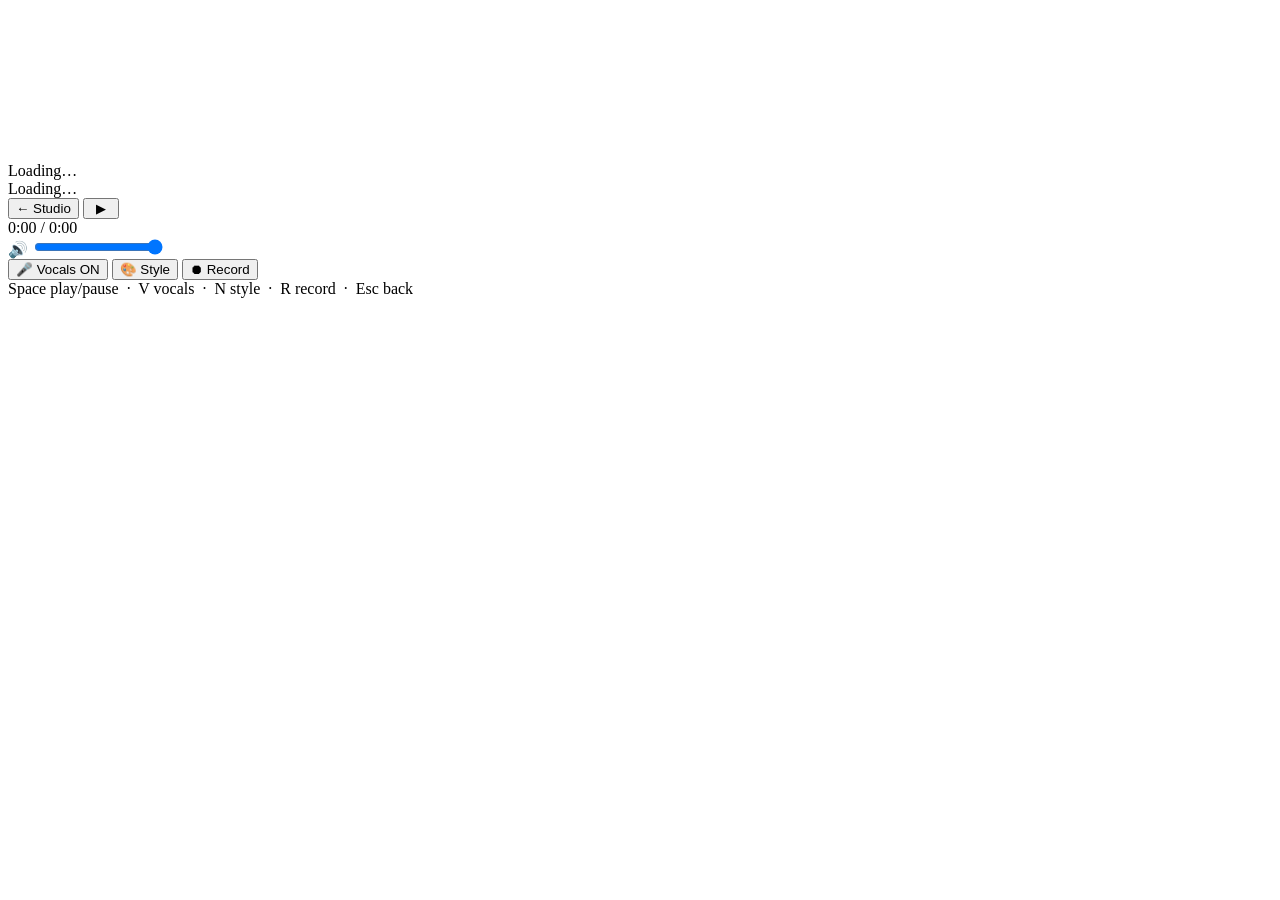
==== commit c3356a62: "Feature sprint: 10 new features + docs + help modals Studio: - Mix presets & genre templates (Radio " ====
--- a/frontend/karaoke.html
+++ b/frontend/karaoke.html
@@ -41,10 +41,15 @@
   <button class="c-btn" id="resync-btn" style="display:none" onclick="retranscribe()" title="Re-run transcription with a better model">🔄 Re-sync</button>
   <button class="c-btn" id="vocals-btn" onclick="toggleVocals()">🎤 Vocals ON</button>
   <button class="c-btn" onclick="nextPreset()" title="Cycle visual style (N)">🎨 Style</button>
+  <button class="c-btn" id="rec-btn" onclick="toggleRecord()" title="Record lyric video (R)">&#x23FA; Record</button>
+</div>
+
+<div id="rec-indicator" style="display:none">
+  <span class="rec-dot"></span> REC
 </div>
 
 <div id="preset-name"></div>
-<div id="hint">Space play/pause &nbsp;·&nbsp; V vocals &nbsp;·&nbsp; N style &nbsp;·&nbsp; Esc back</div>
+<div id="hint">Space play/pause &nbsp;·&nbsp; V vocals &nbsp;·&nbsp; N style &nbsp;·&nbsp; R record &nbsp;·&nbsp; Esc back</div>
 
 <script type="module" src="/js/karaoke/main.js"></script>
 </body>
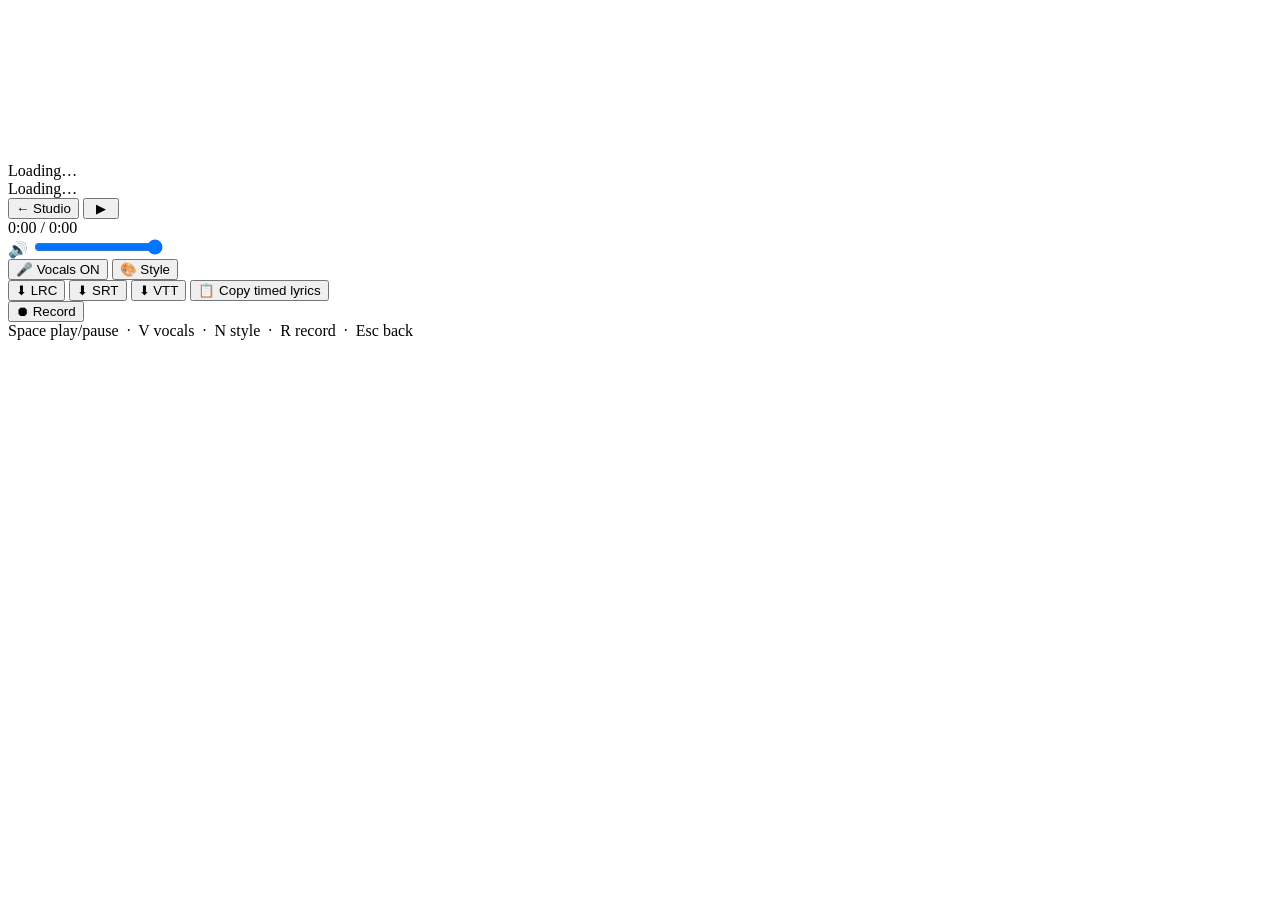
==== commit dd866503: "Sprint 2: automation, markers/chapters, projects, key change, reference mastering, YouTube video, ca" ====
--- a/frontend/karaoke.html
+++ b/frontend/karaoke.html
@@ -41,6 +41,12 @@
   <button class="c-btn" id="resync-btn" style="display:none" onclick="retranscribe()" title="Re-run transcription with a better model">🔄 Re-sync</button>
   <button class="c-btn" id="vocals-btn" onclick="toggleVocals()">🎤 Vocals ON</button>
   <button class="c-btn" onclick="nextPreset()" title="Cycle visual style (N)">🎨 Style</button>
+  <div id="cap-group" role="group" aria-label="Caption export">
+    <button class="c-btn cap-btn" id="cap-lrc">⬇ LRC</button>
+    <button class="c-btn cap-btn" id="cap-srt">⬇ SRT</button>
+    <button class="c-btn cap-btn" id="cap-vtt">⬇ VTT</button>
+    <button class="c-btn cap-btn" id="cap-copy">📋 Copy timed lyrics</button>
+  </div>
   <button class="c-btn" id="rec-btn" onclick="toggleRecord()" title="Record lyric video (R)">&#x23FA; Record</button>
 </div>
 
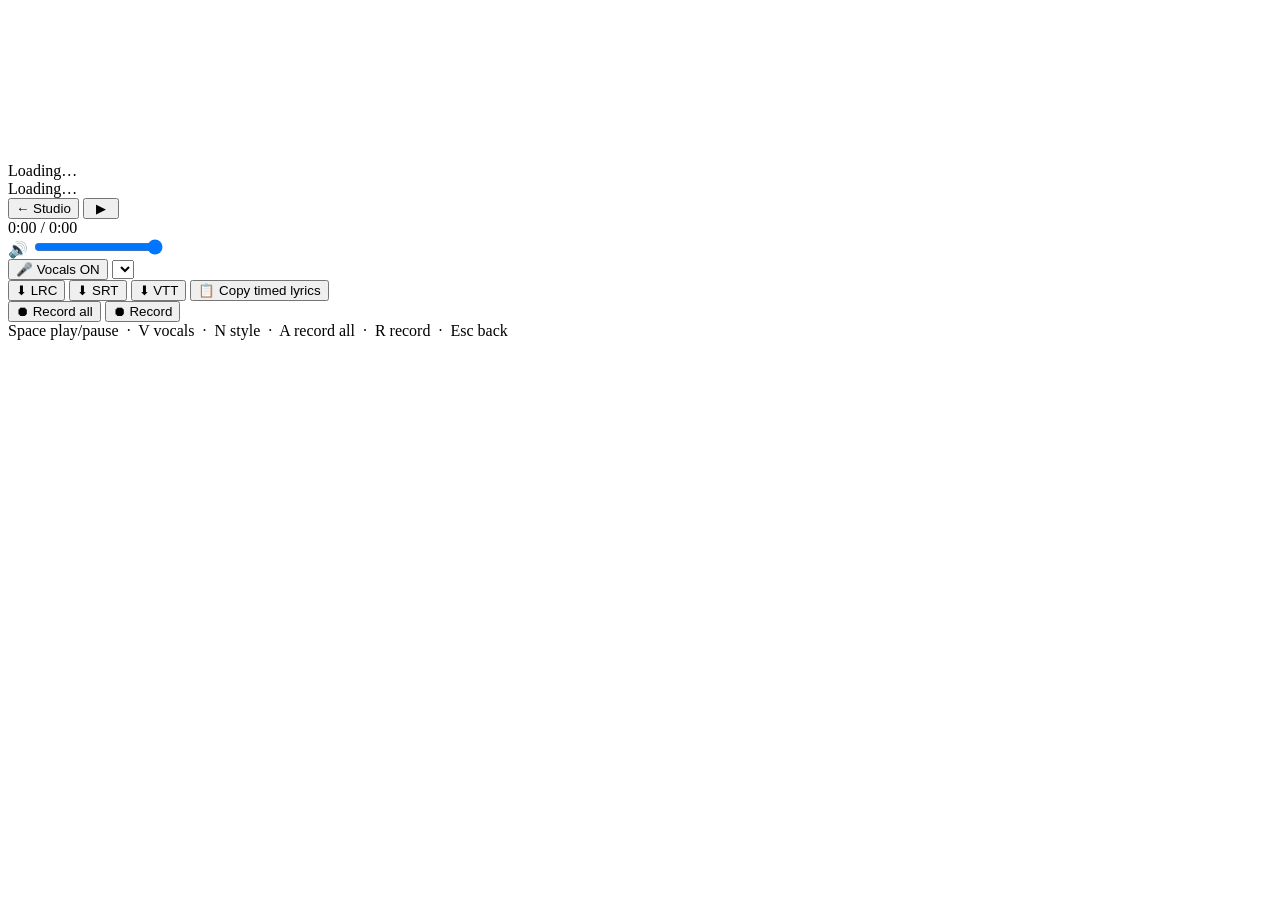
==== commit 25eae000: "Karaoke: MP4, a style you pick, and one button that records the whole song Three things asked about " ====
--- a/frontend/karaoke.html
+++ b/frontend/karaoke.html
@@ -40,14 +40,15 @@
   </div>
   <button class="c-btn" id="resync-btn" style="display:none" onclick="retranscribe()" title="Re-run transcription with a better model">🔄 Re-sync</button>
   <button class="c-btn" id="vocals-btn" onclick="toggleVocals()">🎤 Vocals ON</button>
-  <button class="c-btn" onclick="nextPreset()" title="Cycle visual style (N)">🎨 Style</button>
+  <select class="c-btn" id="style-sel" title="Visual style (N steps through them)" aria-label="Visual style"></select>
   <div id="cap-group" role="group" aria-label="Caption export">
     <button class="c-btn cap-btn" id="cap-lrc">⬇ LRC</button>
     <button class="c-btn cap-btn" id="cap-srt">⬇ SRT</button>
     <button class="c-btn cap-btn" id="cap-vtt">⬇ VTT</button>
     <button class="c-btn cap-btn" id="cap-copy">📋 Copy timed lyrics</button>
   </div>
-  <button class="c-btn" id="rec-btn" onclick="toggleRecord()" title="Record lyric video (R)">&#x23FA; Record</button>
+  <button class="c-btn" id="recall-btn" onclick="recordAll()" title="Rewind to the start and record the whole song (A)">&#x23FA; Record all</button>
+  <button class="c-btn" id="rec-btn" onclick="toggleRecord()" title="Record from where you are (R)">&#x23FA; Record</button>
 </div>
 
 <div id="rec-indicator" style="display:none">
@@ -55,7 +56,7 @@
 </div>
 
 <div id="preset-name"></div>
-<div id="hint">Space play/pause &nbsp;·&nbsp; V vocals &nbsp;·&nbsp; N style &nbsp;·&nbsp; R record &nbsp;·&nbsp; Esc back</div>
+<div id="hint">Space play/pause &nbsp;·&nbsp; V vocals &nbsp;·&nbsp; N style &nbsp;·&nbsp; A record all &nbsp;·&nbsp; R record &nbsp;·&nbsp; Esc back</div>
 
 <script type="module" src="/js/karaoke/main.js"></script>
 </body>
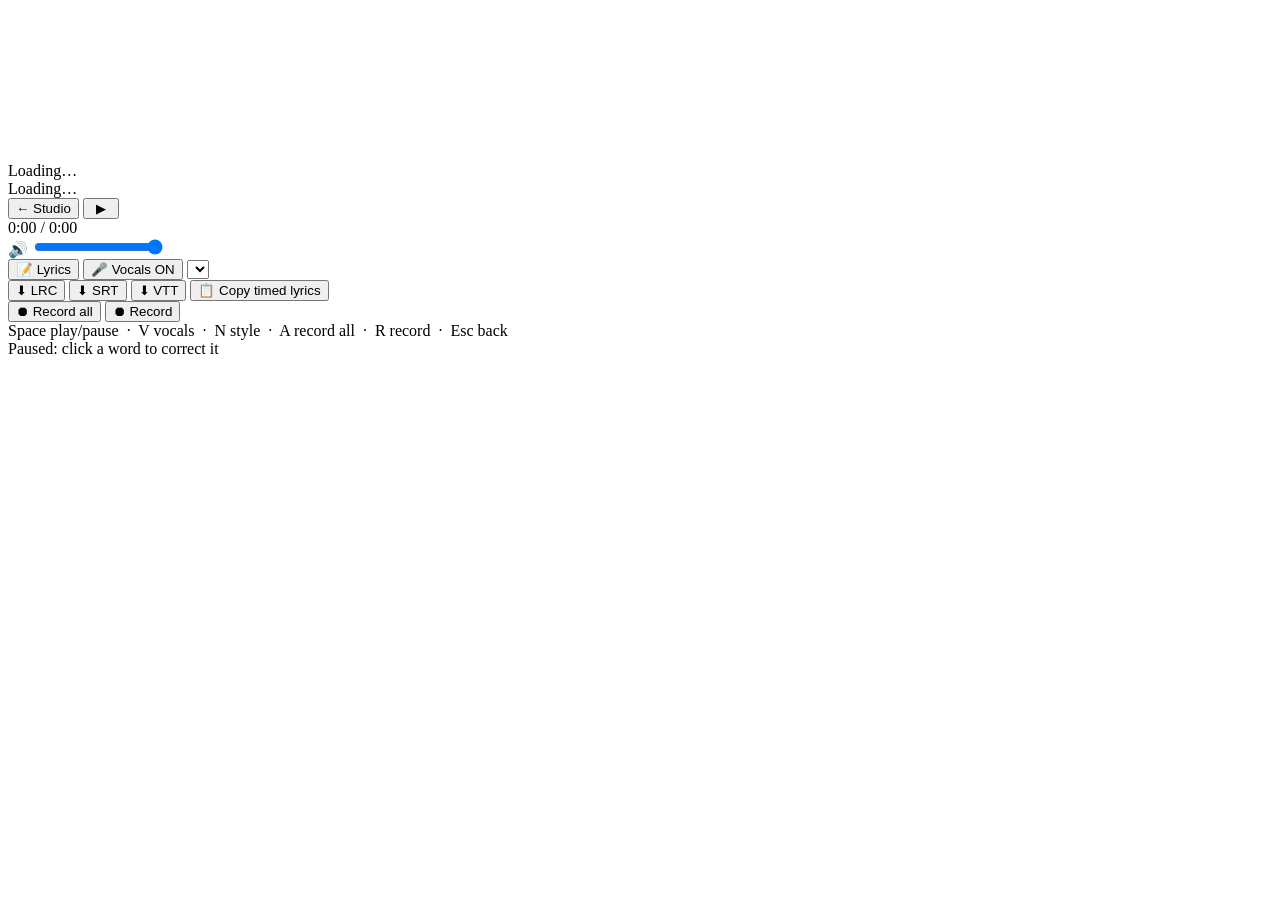
==== commit c0fd4bae: "Karaoke: fix a misheard word by clicking it, or attach the real lyrics "3:51 .. i was living in a sa" ====
--- a/frontend/karaoke.html
+++ b/frontend/karaoke.html
@@ -38,6 +38,7 @@
     <label for="vol-slider">🔊</label>
     <input id="vol-slider" type="range" min="0" max="1" step="0.02" value="1" oninput="setVolume(this.value)">
   </div>
+  <button class="c-btn" id="lyrics-btn" onclick="openLyrics()" title="Paste the real lyrics so the screen shows your words, not what Whisper heard">📝 Lyrics</button>
   <button class="c-btn" id="resync-btn" style="display:none" onclick="retranscribe()" title="Re-run transcription with a better model">🔄 Re-sync</button>
   <button class="c-btn" id="vocals-btn" onclick="toggleVocals()">🎤 Vocals ON</button>
   <select class="c-btn" id="style-sel" title="Visual style (N steps through them)" aria-label="Visual style"></select>
@@ -51,12 +52,28 @@
   <button class="c-btn" id="rec-btn" onclick="toggleRecord()" title="Record from where you are (R)">&#x23FA; Record</button>
 </div>
 
+<input id="word-edit" hidden spellcheck="false" aria-label="Correct this word">
+
+<div id="lyrics-sheet" hidden>
+  <div class="ly-box" role="dialog" aria-modal="true" aria-labelledby="ly-title">
+    <h2 id="ly-title">The song's words</h2>
+    <p class="ly-sub">Paste the lyrics and the screen shows these words instead of what Whisper heard. Timings still come from the vocals. Section markers like [Chorus] are ignored.</p>
+    <textarea id="ly-text" spellcheck="false" placeholder="Paste the lyrics here, one line per line."></textarea>
+    <div class="ly-row">
+      <span id="ly-note"></span>
+      <span class="ly-spacer"></span>
+      <button class="c-btn" onclick="closeLyrics()">Cancel</button>
+      <button class="c-btn ly-save" id="ly-save" onclick="saveLyrics()">Save and re-sync</button>
+    </div>
+  </div>
+</div>
+
 <div id="rec-indicator" style="display:none">
   <span class="rec-dot"></span> REC
 </div>
 
 <div id="preset-name"></div>
-<div id="hint">Space play/pause &nbsp;·&nbsp; V vocals &nbsp;·&nbsp; N style &nbsp;·&nbsp; A record all &nbsp;·&nbsp; R record &nbsp;·&nbsp; Esc back</div>
+<div id="hint">Space play/pause &nbsp;·&nbsp; V vocals &nbsp;·&nbsp; N style &nbsp;·&nbsp; A record all &nbsp;·&nbsp; R record &nbsp;·&nbsp; Esc back<br>Paused: click a word to correct it</div>
 
 <script type="module" src="/js/karaoke/main.js"></script>
 </body>
